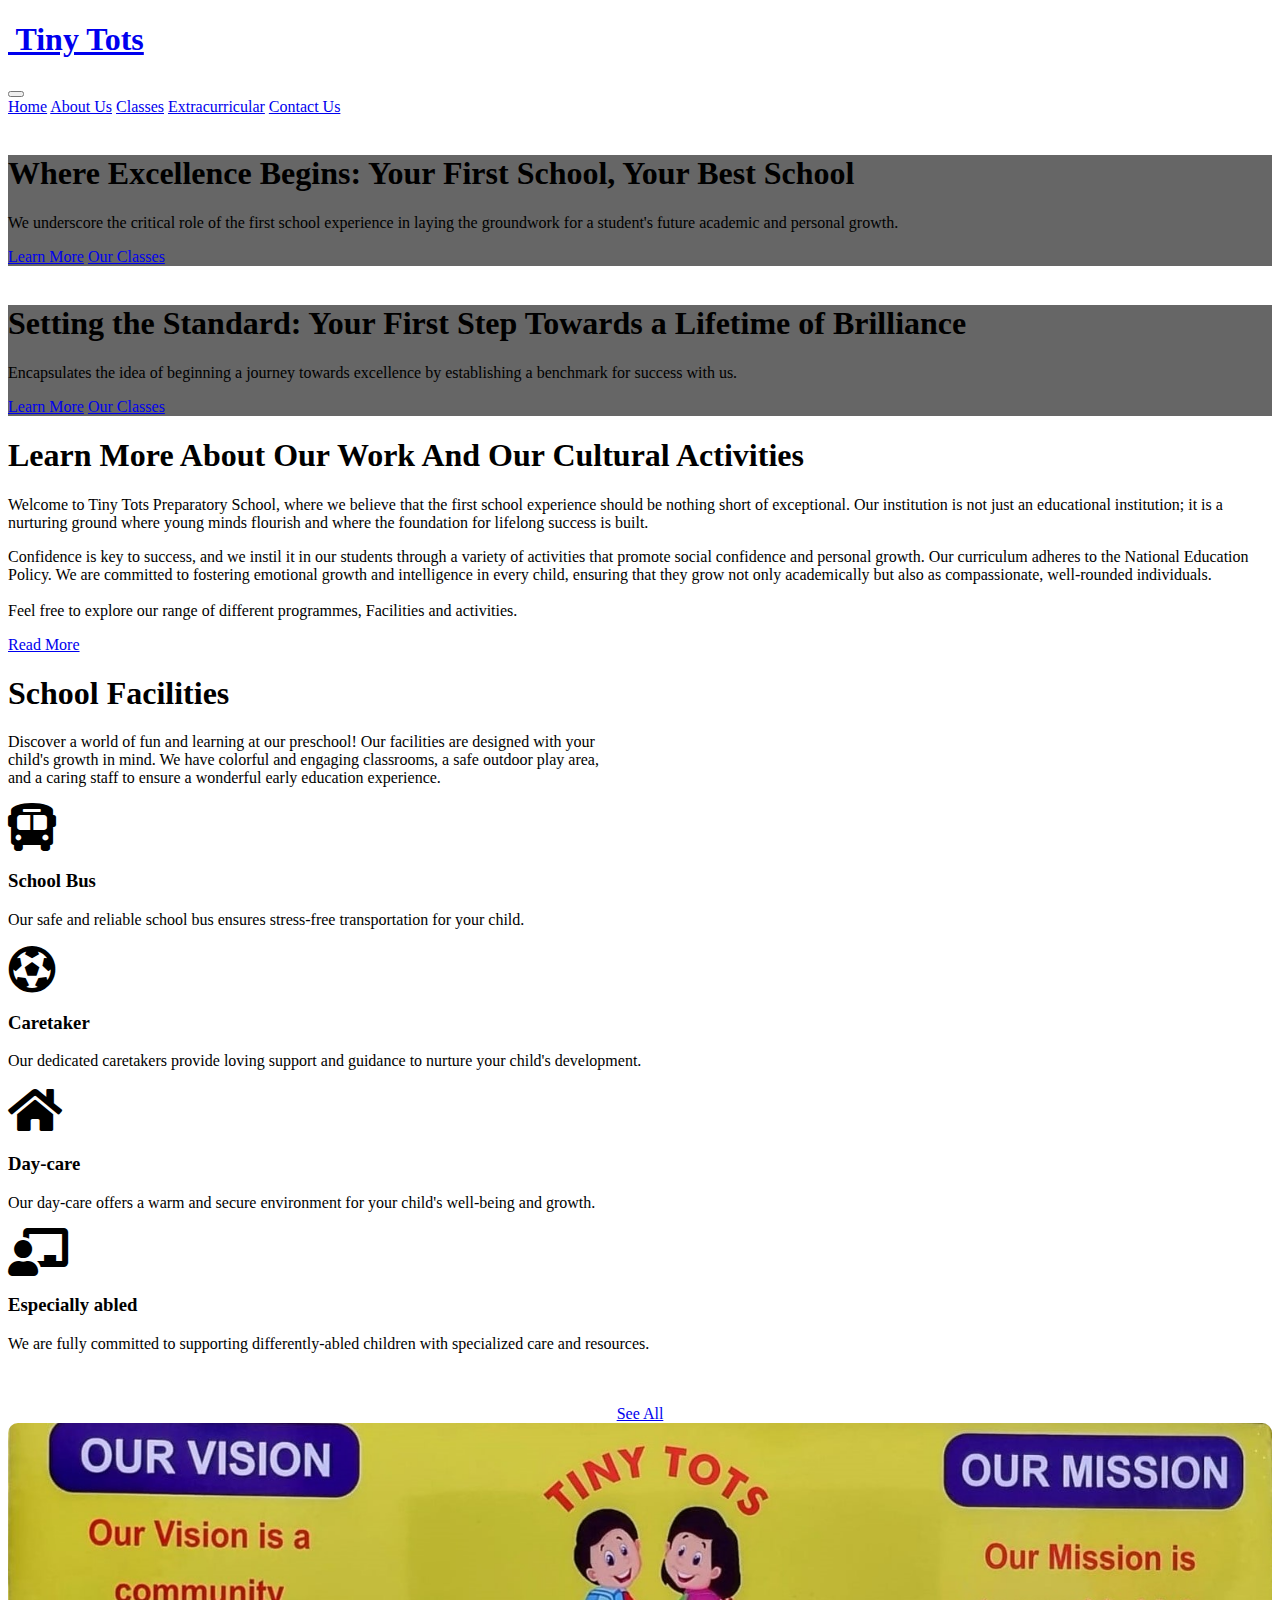
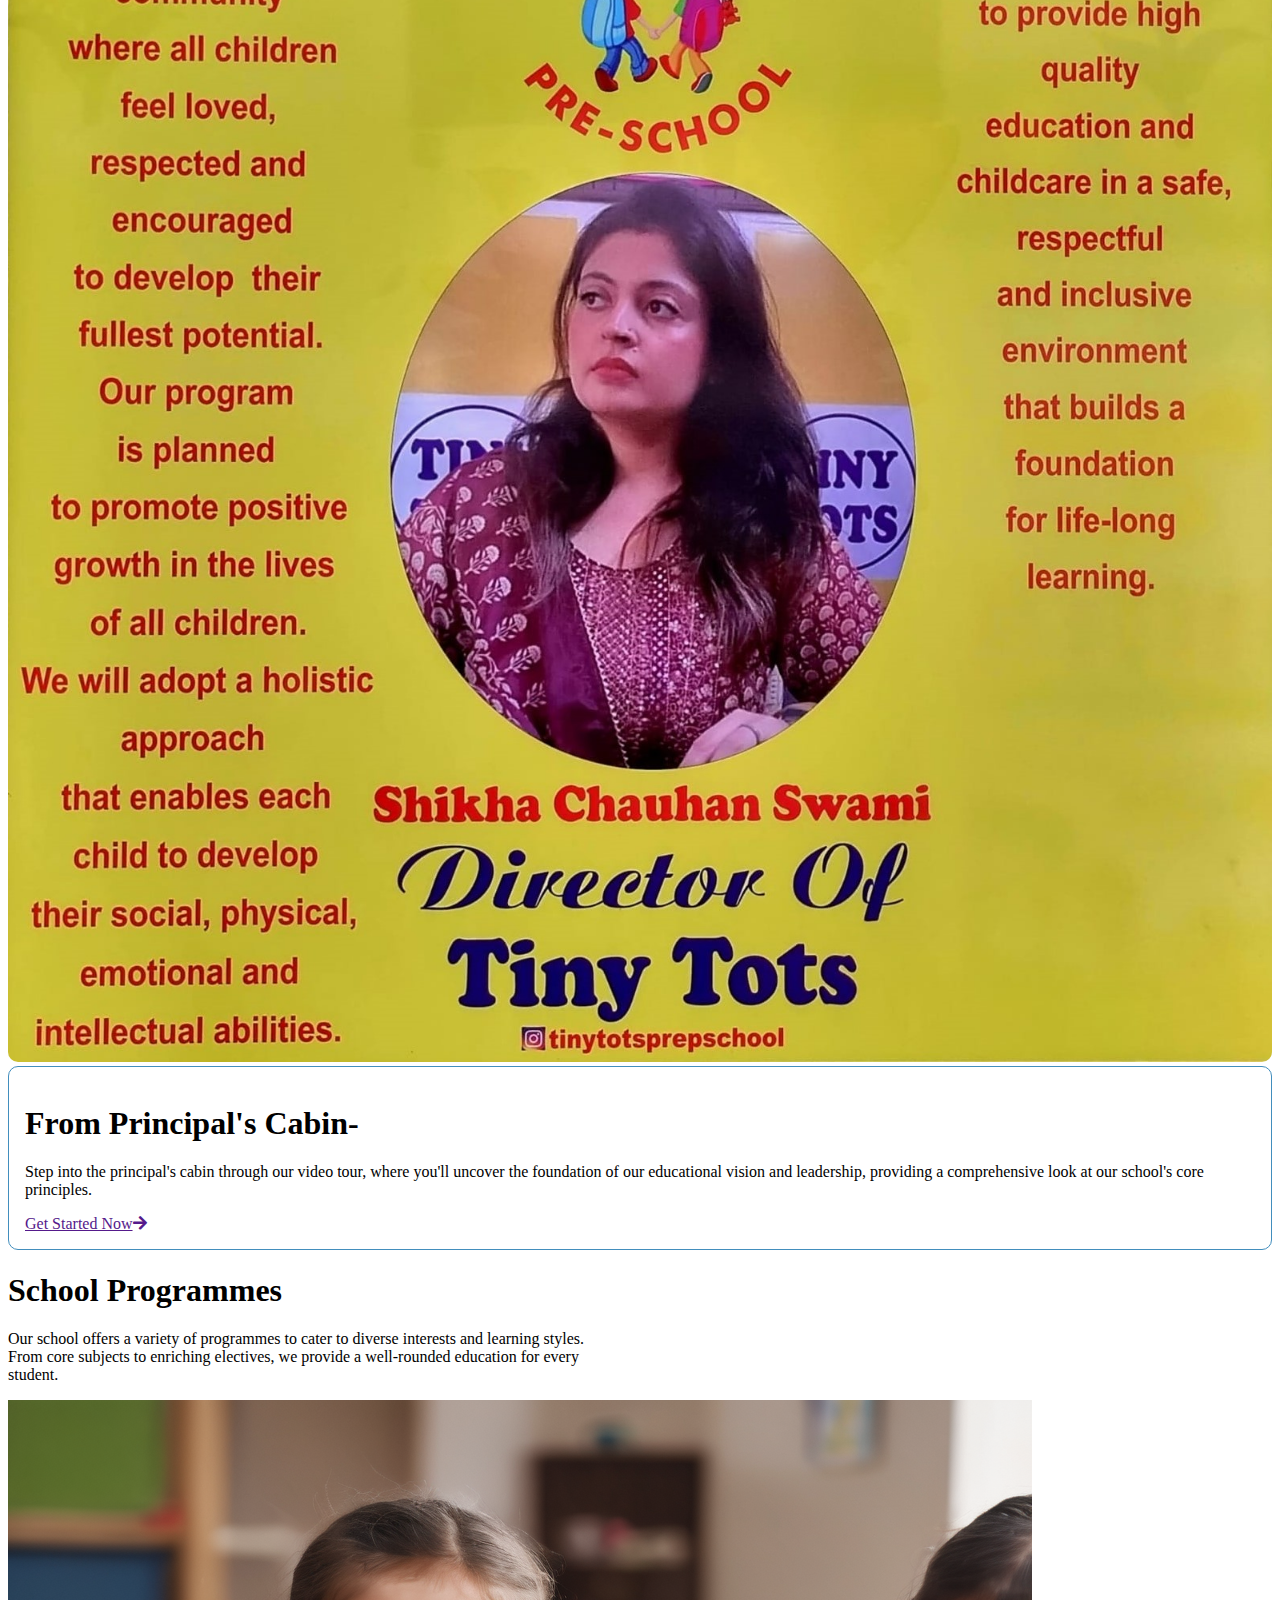
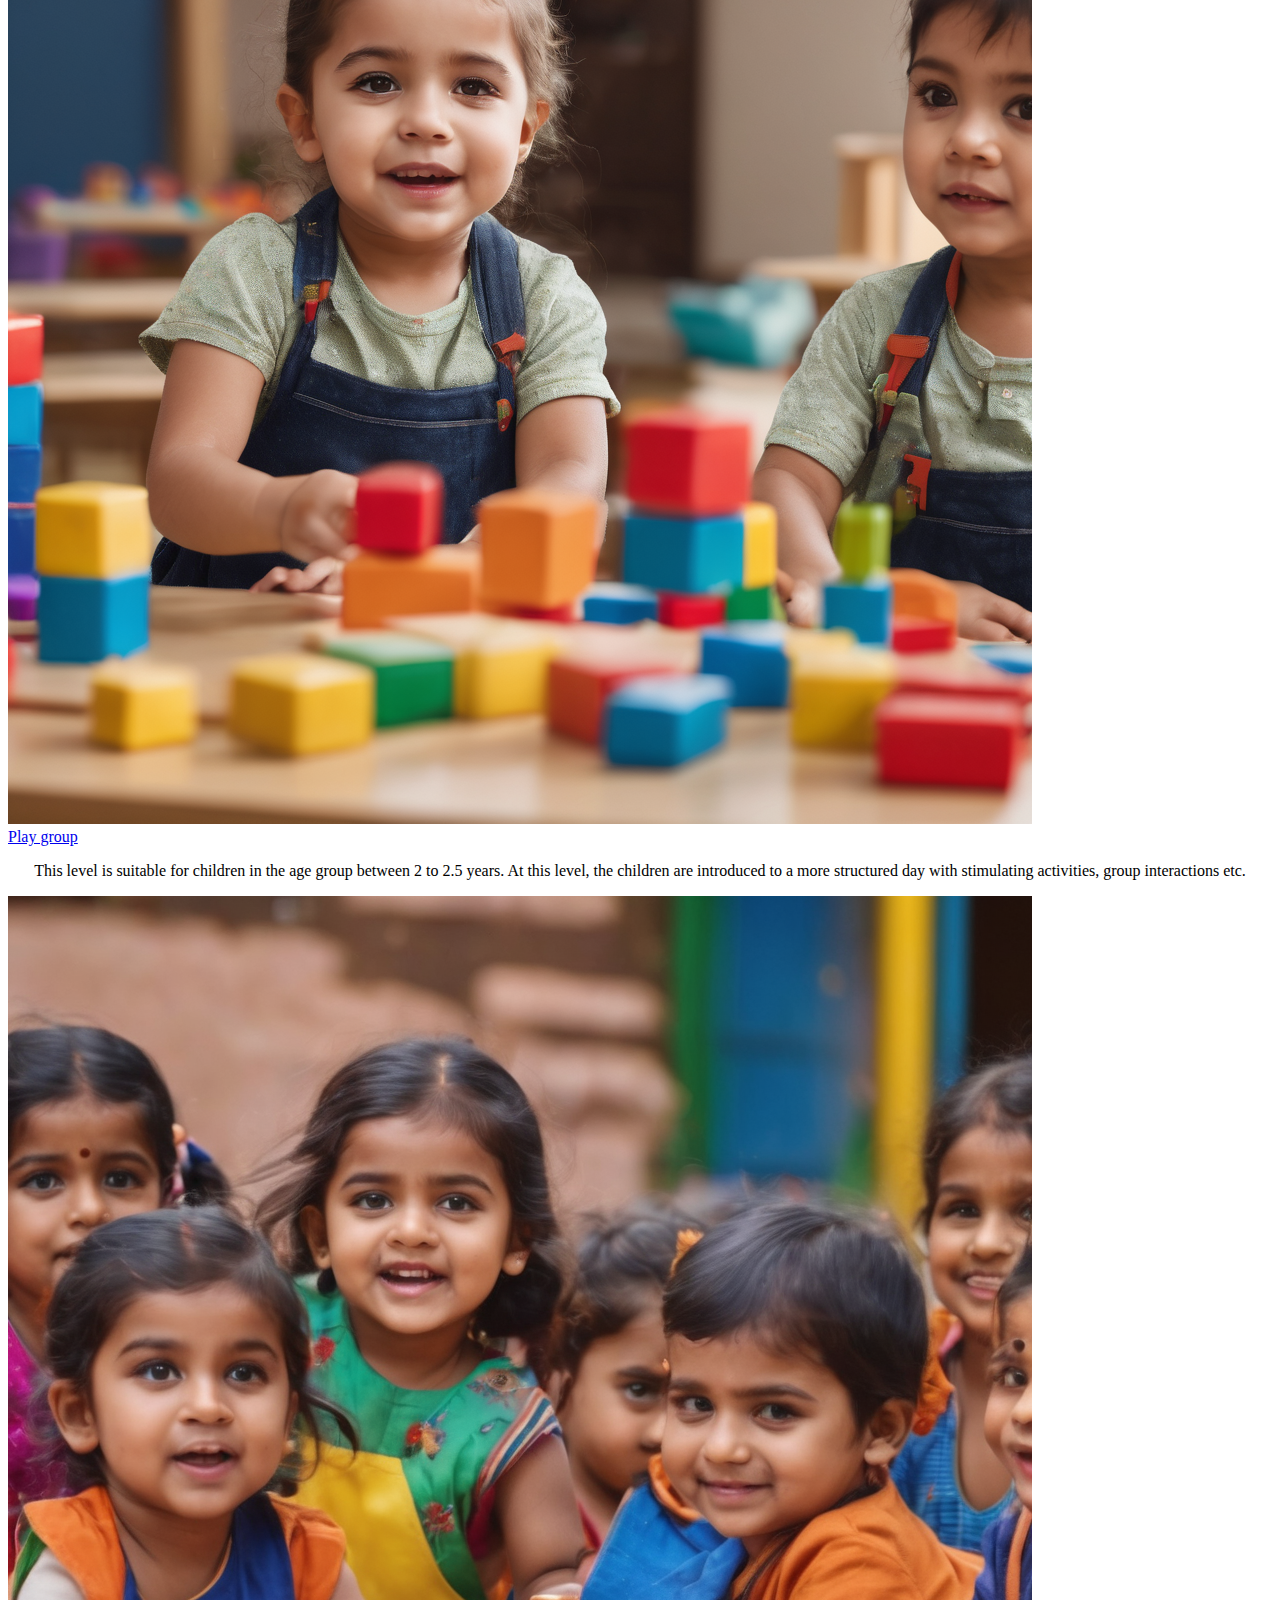
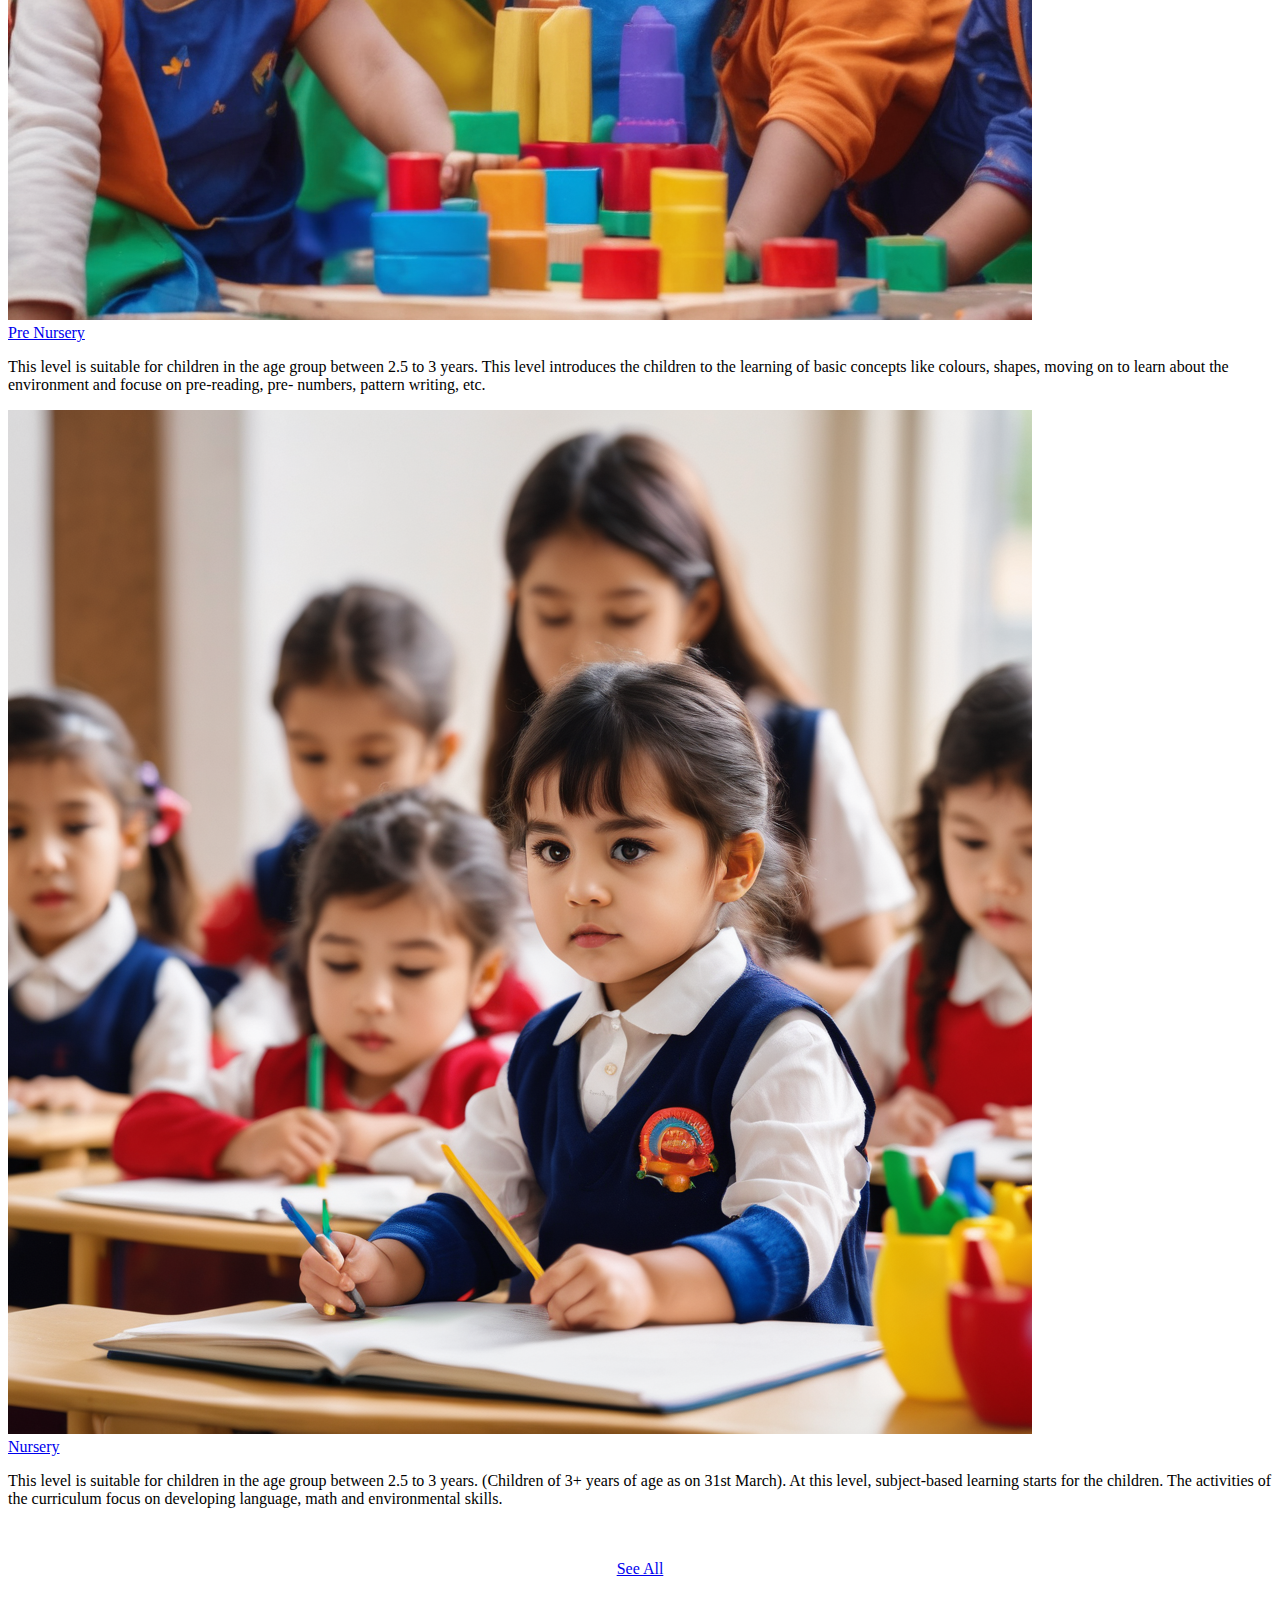
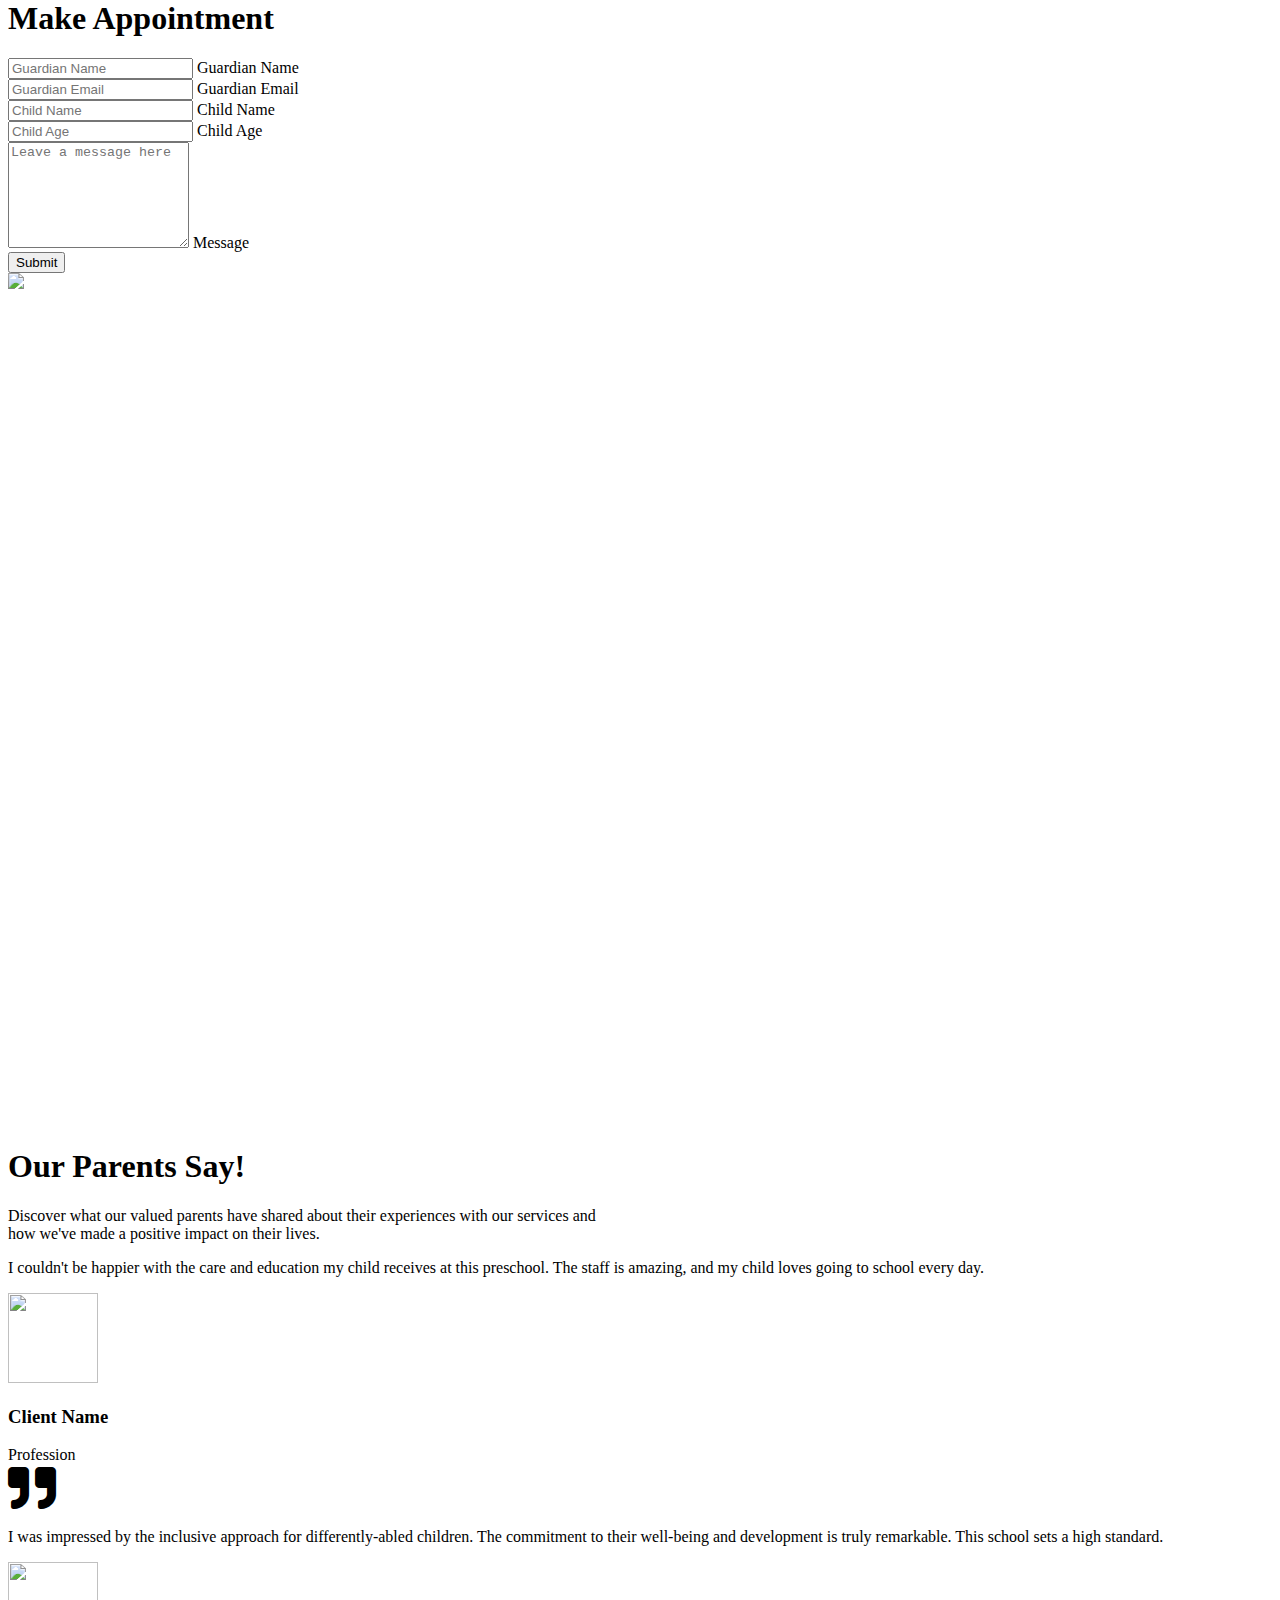
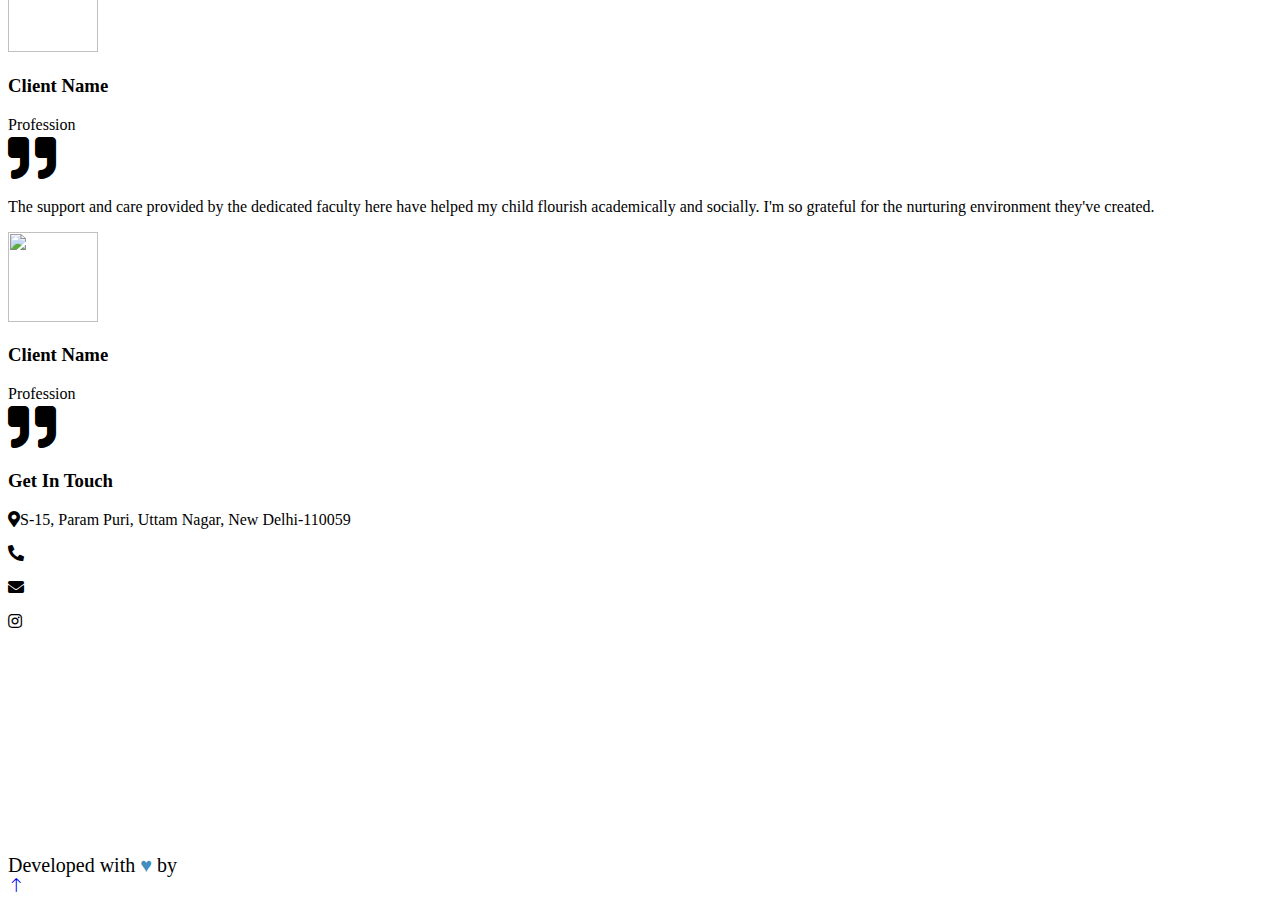
==== index.html @ 871c6c5a "changes" ====
<!DOCTYPE html>
<html lang="en">
  <head>
    <meta charset="utf-8" />
    <title>Tiny Tots</title>
    <meta content="width=device-width, initial-scale=1.0" name="viewport" />
    <meta content="" name="keywords" />
    <meta content="" name="description" />

    <!-- Favicon -->
    <link href="img/logo.png" rel="icon" />

    <!-- Google Web Fonts -->
    <link rel="preconnect" href="https://fonts.googleapis.com" />
    <link rel="preconnect" href="https://fonts.gstatic.com" crossorigin />
    <link
      href="https://fonts.googleapis.com/css2?family=Heebo:wght@400;500;600&family=Inter:wght@600&family=Lobster+Two:wght@700&display=swap"
      rel="stylesheet"
    />

    <!-- Icon Font Stylesheet -->
    <link
      href="https://cdnjs.cloudflare.com/ajax/libs/font-awesome/5.10.0/css/all.min.css"
      rel="stylesheet"
    />
    <link
      href="https://cdn.jsdelivr.net/npm/bootstrap-icons@1.4.1/font/bootstrap-icons.css"
      rel="stylesheet"
    />

    <!-- Libraries Stylesheet -->
    <link href="lib/animate/animate.min.css" rel="stylesheet" />
    <link href="lib/owlcarousel/assets/owl.carousel.min.css" rel="stylesheet" />

    <!-- Customized Bootstrap Stylesheet -->
    <link href="css/bootstrap.min.css" rel="stylesheet" />

    <!-- Template Stylesheet -->
    <link href="css/style.css" rel="stylesheet" />
  </head>

  <body>
    <div class="container-xxl bg-white p-0">
      <!-- Spinner Start -->
      <!-- <div
        id="spinner"
        class="show bg-white position-fixed translate-middle w-100 vh-100 top-50 start-50 d-flex align-items-center justify-content-center"
      >
        <div
          class="spinner-border text-primary"
          style="width: 3rem; height: 3rem"
          role="status"
        >
          <span class="sr-only">Loading...</span>
        </div>
      </div> -->
      <!-- Spinner End -->

      <!-- Navbar Start -->
      <nav
        class="navbar navbar-expand-lg bg-white navbar-light sticky-top px-4 px-lg-5 py-lg-0"
      >
        <a href="index.html" class="navbar-brand">
          <h1 class="m-0 text-primary">
            <img src="./img/logo.png" width="40px" alt="" />
            Tiny Tots
          </h1>
        </a>
        <button
          type="button"
          class="navbar-toggler"
          data-bs-toggle="collapse"
          data-bs-target="#navbarCollapse"
        >
          <span class="navbar-toggler-icon"></span>
        </button>
        <div class="collapse navbar-collapse" id="navbarCollapse">
          <div class="navbar-nav mx-auto">
            <a href="index.html" class="nav-item nav-link active">Home</a>
            <a href="about.html" class="nav-item nav-link">About Us</a>
            <a href="classes.html" class="nav-item nav-link">Classes</a>
            <a href="facility.html" class="nav-item nav-link"
              >Extracurricular</a
            >
            <!-- <div class="nav-item dropdown">
              <a
                href="#"
                class="nav-link dropdown-toggle"
                data-bs-toggle="dropdown"
                >Pages</a
              >
              <div
                class="dropdown-menu rounded-0 rounded-bottom border-0 shadow-sm m-0"
              >
                <a href="facility.html" class="dropdown-item"
                  >School Facilities</a
                >
                <a href="team.html" class="dropdown-item">Popular Teachers</a>
                <a href="call-to-action.html" class="dropdown-item"
                  >Become A Teachers</a
                >
                <a href="appointment.html" class="dropdown-item"
                  >Make Appointment</a
                >
                <a href="testimonial.html" class="dropdown-item">Testimonial</a>
                <a href="404.html" class="dropdown-item">404 Error</a>
              </div>
            </div> -->
            <a href="contact.html" class="nav-item nav-link">Contact Us</a>
          </div>
          <!-- <a href="#" class="btn btn-primary rounded-pill px-3 d-none d-lg-block"
            >Join Us<i class="fa fa-arrow-right ms-3"></i
          ></a> -->
        </div>
      </nav>
      <!-- Navbar End -->

      <!-- Carousel Start -->
      <div class="container-fluid p-0 mb-5">
        <div class="owl-carousel header-carousel position-relative">
          <div class="owl-carousel-item position-relative">
            <img class="img-fluid" src="img/carousel-1.jpg" alt="" />
            <div
              class="position-absolute top-0 start-0 w-100 h-100 d-flex align-items-center"
              style="background: rgba(0, 0, 0, 0.6)"
            >
              <div class="container">
                <div class="row justify-content-start">
                  <div class="col-10 col-lg-8">
                    <h1 class="display-2 text-white animated slideInDown mb-4">
                      Where Excellence Begins: Your First School, Your Best
                      School
                    </h1>
                    <p class="fs-5 fw-medium text-white mb-4 pb-2">
                      We underscore the critical role of the first school
                      experience in laying the groundwork for a student's future
                      academic and personal growth.
                    </p>
                    <a
                      href="about.html"
                      class="btn btn-primary rounded-pill py-sm-3 px-sm-5 me-3 animated slideInLeft"
                      >Learn More</a
                    >
                    <a
                      href="classes.html"
                      class="btn btn-dark rounded-pill py-sm-3 px-sm-5 animated slideInRight"
                      >Our Classes</a
                    >
                  </div>
                </div>
              </div>
            </div>
          </div>
          <div class="owl-carousel-item position-relative">
            <img class="img-fluid" src="img/carousel-2.jpg" alt="" />
            <div
              class="position-absolute top-0 start-0 w-100 h-100 d-flex align-items-center"
              style="background: rgba(0, 0, 0, 0.6)"
            >
              <div class="container">
                <div class="row justify-content-start">
                  <div class="col-10 col-lg-8">
                    <h1 class="display-2 text-white animated slideInDown mb-4">
                      Setting the Standard: Your First Step Towards a Lifetime
                      of Brilliance
                    </h1>
                    <p class="fs-5 fw-medium text-white mb-4 pb-2">
                      Encapsulates the idea of beginning a journey towards
                      excellence by establishing a benchmark for success with
                      us.
                    </p>
                    <a
                      href="about.html"
                      class="btn btn-primary rounded-pill py-sm-3 px-sm-5 me-3 animated slideInLeft"
                      >Learn More</a
                    >
                    <a
                      href="classes.html"
                      class="btn btn-dark rounded-pill py-sm-3 px-sm-5 animated slideInRight"
                      >Our Classes</a
                    >
                  </div>
                </div>
              </div>
            </div>
          </div>
        </div>
      </div>
      <!-- Carousel End -->

      <!-- About Start -->
      <div class="container-xxl py-5">
        <div class="container">
          <div class="row g-5 align-items-center">
            <div class="col-lg-6 wow fadeInUp" data-wow-delay="0">
              <h1 class="mb-4">
                Learn More About Our Work And Our Cultural Activities
              </h1>
              <p>
                Welcome to Tiny Tots Preparatory School, where we believe that
                the first school experience should be nothing short of
                exceptional. Our institution is not just an educational
                institution; it is a nurturing ground where young minds flourish
                and where the foundation for lifelong success is built.
              </p>
              <p class="mb-4">
                Confidence is key to success, and we instil it in our students
                through a variety of activities that promote social confidence
                and personal growth. Our curriculum adheres to the National
                Education Policy. We are committed to fostering emotional growth
                and intelligence in every child, ensuring that they grow not
                only academically but also as compassionate, well-rounded
                individuals.<br /><br />
                Feel free to explore our range of different programmes,
                Facilities and activities.
              </p>
              <div class="row g-4 align-items-center">
                <div class="col-sm-6">
                  <a
                    class="btn btn-primary rounded-pill py-3 px-5"
                    href="about.html"
                    >Read More</a
                  >
                </div>
                <!-- <div class="col-sm-6">
                  <div class="d-flex align-items-center">
                    <img
                      class="rounded-circle flex-shrink-0"
                      src="img/user.jpg"
                      alt=""
                      style="width: 45px; height: 45px"
                    />
                    <div class="ms-3">
                      <h6 class="text-primary mb-1">Jhon Doe</h6>
                      <small>CEO & Founder</small>
                    </div>
                  </div>
                </div> -->
              </div>
            </div>
            <div class="col-lg-6 about-img wow fadeInUp" data-wow-delay="0.1s">
              <div class="row">
                <div class="col-12 text-center">
                  <img
                    class="img-fluid w-75 rounded-circle bg-light p-3"
                    src="img/about-1.jpg"
                    alt=""
                  />
                </div>
                <div class="col-6 text-start" style="margin-top: -150px">
                  <img
                    class="img-fluid w-100 rounded-circle bg-light p-3"
                    src="img/about-2.jpg"
                    alt=""
                  />
                </div>
                <div class="col-6 text-end" style="margin-top: -150px">
                  <img
                    class="img-fluid w-100 rounded-circle bg-light p-3"
                    src="img/about-3.jpg"
                    alt=""
                  />
                </div>
              </div>
            </div>
          </div>
        </div>
      </div>
      <!-- About End -->

      <!-- Facilities Start -->
      <div class="container-xxl py-5">
        <div class="container">
          <div
            class="text-center mx-auto mb-5 wow fadeInUp"
            data-wow-delay="0.1s"
            style="max-width: 600px"
          >
            <h1 class="mb-3">School Facilities</h1>
            <p>
              Discover a world of fun and learning at our preschool! Our
              facilities are designed with your child's growth in mind. We have
              colorful and engaging classrooms, a safe outdoor play area, and a
              caring staff to ensure a wonderful early education experience.
            </p>
          </div>
          <div class="row g-4">
            <div class="col-lg-3 col-sm-6 wow fadeInUp" data-wow-delay="0.1s">
              <div class="facility-item">
                <div class="facility-icon bg-primary">
                  <span class="bg-primary"></span>
                  <i class="fa fa-bus-alt fa-3x text-primary"></i>
                  <span class="bg-primary"></span>
                </div>
                <div class="facility-text bg-primary">
                  <h3 class="text-primary mb-3">School Bus</h3>
                  <p class="mb-0">
                    Our safe and reliable school bus ensures stress-free
                    transportation for your child.
                  </p>
                </div>
              </div>
            </div>
            <div class="col-lg-3 col-sm-6 wow fadeInUp" data-wow-delay="0.1s">
              <div class="facility-item">
                <div class="facility-icon bg-success">
                  <span class="bg-success"></span>
                  <i class="fa fa-futbol fa-3x text-success"></i>
                  <span class="bg-success"></span>
                </div>
                <div class="facility-text bg-success">
                  <h3 class="text-success mb-3">Caretaker</h3>
                  <p class="mb-0">
                    Our dedicated caretakers provide loving support and guidance
                    to nurture your child's development.
                  </p>
                </div>
              </div>
            </div>
            <div class="col-lg-3 col-sm-6 wow fadeInUp" data-wow-delay="0.1s">
              <div class="facility-item">
                <div class="facility-icon bg-primary">
                  <span class="bg-primary"></span>
                  <i class="fa fa-home fa-3x text-primary"></i>
                  <span class="bg-primary"></span>
                </div>
                <div class="facility-text bg-primary">
                  <h3 class="text-primary mb-3">Day-care</h3>
                  <p class="mb-0">
                    Our day-care offers a warm and secure environment for your
                    child's well-being and growth.
                  </p>
                </div>
              </div>
            </div>
            <div class="col-lg-3 col-sm-6 wow fadeInUp" data-wow-delay="0.1s">
              <div class="facility-item">
                <div class="facility-icon bg-success">
                  <span class="bg-success"></span>
                  <i class="fa fa-chalkboard-teacher fa-3x text-success"></i>
                  <span class="bg-success"></span>
                </div>
                <div class="facility-text bg-success">
                  <h3 class="text-success mb-3">Especially abled</h3>
                  <p class="mb-0">
                    We are fully committed to supporting differently-abled
                    children with specialized care and resources.
                  </p>
                </div>
                <br /><br />
                <div style="text-align: center">
                  <a
                    class="btn btn-primary rounded-pill py-3 px-5"
                    href="about.html"
                    >See All</a
                  >
                </div>
              </div>
            </div>
          </div>
        </div>
      </div>
      <!-- Facilities End -->

      <!-- Call To Action Start -->
      <div class="container-xxl py-5">
        <div class="container">
          <div class="bg-light rounded">
            <div class="row g-0">
              <div
                class="col-lg-6 wow fadeIn"
                data-wow-delay="0.1s"
                style="min-height: 400px"
              >
                <div class="position-relative h-100">
                  <!-- <iframe
                    width="100%"
                    height="100%"
                    src="https://www.youtube.com/embed/ForHTcADW8M?si=qlv-kLg4JGg3KMQQ"
                    style="border-radius: 10px"
                    title="YouTube video player"
                    frameborder="0"
                    allow="accelerometer; autoplay; clipboard-write; encrypted-media; gyroscope; picture-in-picture; web-share"
                    allowfullscreen
                  ></iframe> -->
                  <img src="./img/principal1.jpg" alt="" style="height: 100%; width: 100%; border-radius: 10px;">
                </div>
              </div>
              <div class="col-lg-6 wow fadeIn" data-wow-delay="0.1s">
                <div
                  class="h-100 d-flex flex-column justify-content-center p-5"
                  style="
                    padding: 16px;
                    border: 1px solid #428ebd;
                    border-radius: 10px;
                  "
                >
                  <h1 class="mb-4">From Principal's Cabin-</h1>
                  <p class="mb-4">
                    Step into the principal's cabin through our video tour,
                    where you'll uncover the foundation of our educational
                    vision and leadership, providing a comprehensive look at our
                    school's core principles.
                  </p>
                  <a class="btn btn-primary py-3 px-5" href=""
                    >Get Started Now<i class="fa fa-arrow-right ms-2"></i
                  ></a>
                </div>
              </div>
            </div>
          </div>
        </div>
      </div>
      <!-- Call To Action End -->

      <!-- Classes Start -->
      <div class="container-xxl py-5">
        <div class="container">
          <div
            class="text-center mx-auto mb-5 wow fadeInUp"
            data-wow-delay="0.1s"
            style="max-width: 600px"
          >
            <h1 class="mb-3">School Programmes</h1>
            <p>
              Our school offers a variety of programmes to cater to diverse
              interests and learning styles. From core subjects to enriching
              electives, we provide a well-rounded education for every student.
            </p>
          </div>
          <div class="row g-4">
            <div class="col-lg-4 col-md-6 wow fadeInUp" data-wow-delay="0s">
              <div class="classes-item">
                <div class="bg-light rounded-circle w-75 mx-auto p-3">
                  <img
                    class="img-fluid rounded-circle"
                    src="img/classes-playgroup.png"
                    alt=""
                  />
                </div>
                <div class="bg-light rounded p-4 pt-5 mt-n5">
                  <a class="d-block text-center h3 mt-3 mb-4" href="#"
                    >Play group</a
                  >
                  <div
                    class="d-flex align-items-center justify-content-between mb-4"
                  >
                    <p style="text-align: center">
                      This level is suitable for children in the age group
                      between 2 to 2.5 years. At this level, the children are
                      introduced to a more structured day with stimulating
                      activities, group interactions etc.
                    </p>
                    <!-- <div class="d-flex align-items-center">
                      <img
                        class="rounded-circle flex-shrink-0"
                        src="img/user.jpg"
                        alt=""
                        style="width: 45px; height: 45px"
                      />
                      <div class="ms-3">
                        <h6 class="text-primary mb-1">Jhon Doe</h6>
                        <small>Teacher</small>
                      </div>
                    </div>
                    <span
                      class="bg-primary text-white rounded-pill py-2 px-3"
                      href=""
                      >$99</span
                    > -->
                  </div>
                  <!-- <div class="row g-1">
                    <div class="col-4">
                      <div class="border-top border-3 border-primary pt-2">
                        <h6 class="text-primary mb-1">Age:</h6>
                        <small>2-2.5 Years</small>
                      </div>
                    </div>
                    <div class="col-4">
                      <div class="border-top border-3 border-success pt-2">
                        <h6 class="text-success mb-1">Time:</h6>
                        <small>9-10 AM</small>
                      </div>
                    </div>
                    <div class="col-4">
                      <div class="border-top border-3 border-warning pt-2">
                        <h6 class="text-warning mb-1">Capacity:</h6>
                        <small>30 Kids</small>
                      </div>
                    </div>
                  </div> -->
                </div>
              </div>
            </div>
            <div class="col-lg-4 col-md-6 wow fadeInUp" data-wow-delay="0.1s">
              <div class="classes-item">
                <div class="bg-light rounded-circle w-75 mx-auto p-3">
                  <img
                    class="img-fluid rounded-circle"
                    src="img/classes-pre-nursery.png"
                    alt=""
                  />
                </div>
                <div class="bg-light rounded p-4 pt-5 mt-n5">
                  <a class="d-block text-center h3 mt-3 mb-4" href="#"
                    >Pre Nursery</a
                  >
                  <div
                    class="d-flex align-items-center justify-content-between mb-4"
                  >
                    <p>
                      This level is suitable for children in the age group
                      between 2.5 to 3 years. This level introduces the children
                      to the learning of basic concepts like colours, shapes,
                      moving on to learn about the environment and focuse on
                      pre-reading, pre- numbers, pattern writing, etc.
                    </p>
                  </div>
                </div>
              </div>
            </div>
            <div class="col-lg-4 col-md-6 wow fadeInUp" data-wow-delay="0.1s">
              <div class="classes-item">
                <div class="bg-light rounded-circle w-75 mx-auto p-3">
                  <img
                    class="img-fluid rounded-circle"
                    src="img/classes-nursery.png"
                    alt=""
                  />
                </div>
                <div class="bg-light rounded p-4 pt-5 mt-n5">
                  <a class="d-block text-center h3 mt-3 mb-4" href="#"
                    >Nursery</a
                  >
                  <div
                    class="d-flex align-items-center justify-content-between mb-4"
                  >
                    <p>
                      This level is suitable for children in the age group
                      between 2.5 to 3 years. (Children of 3+ years of age as on
                      31st March). At this level, subject-based learning starts
                      for the children. The activities of the curriculum focus
                      on developing language, math and environmental skills.
                    </p>
                  </div>
                </div>
              </div>
              <br /><br />
              <div style="text-align: center">
                <a
                  class="btn btn-primary rounded-pill py-3 px-5"
                  href="about.html"
                  >See All</a
                >
              </div>
            </div>
          </div>
        </div>
      </div>
      <!-- Classes End -->

      <!-- Appointment Start -->
      <div class="container-xxl py-5">
        <div class="container">
          <div class="bg-light rounded">
            <div class="row g-0">
              <div class="col-lg-6 wow fadeIn" data-wow-delay="0.1s">
                <div
                  class="h-100 d-flex flex-column justify-content-center p-5"
                >
                  <h1 class="mb-4">Make Appointment</h1>
                  <form>
                    <div class="row g-3">
                      <div class="col-sm-6">
                        <div class="form-floating">
                          <input
                            type="text"
                            class="form-control border-0"
                            id="gname"
                            placeholder="Guardian Name"
                          />
                          <label for="gname">Guardian Name</label>
                        </div>
                      </div>
                      <div class="col-sm-6">
                        <div class="form-floating">
                          <input
                            type="email"
                            class="form-control border-0"
                            id="gmail"
                            placeholder="Guardian Email"
                          />
                          <label for="gmail">Guardian Email</label>
                        </div>
                      </div>
                      <div class="col-sm-6">
                        <div class="form-floating">
                          <input
                            type="text"
                            class="form-control border-0"
                            id="cname"
                            placeholder="Child Name"
                          />
                          <label for="cname">Child Name</label>
                        </div>
                      </div>
                      <div class="col-sm-6">
                        <div class="form-floating">
                          <input
                            type="text"
                            class="form-control border-0"
                            id="cage"
                            placeholder="Child Age"
                          />
                          <label for="cage">Child Age</label>
                        </div>
                      </div>
                      <div class="col-12">
                        <div class="form-floating">
                          <textarea
                            class="form-control border-0"
                            placeholder="Leave a message here"
                            id="message"
                            style="height: 100px"
                          ></textarea>
                          <label for="message">Message</label>
                        </div>
                      </div>
                      <div class="col-12">
                        <button
                          class="btn btn-primary w-100 py-3"
                          type="button"
                          onclick="sendMessages()"
                        >
                          Submit
                        </button>
                      </div>
                    </div>
                  </form>
                </div>
              </div>
              <div
                class="col-lg-6 wow fadeIn"
                data-wow-delay="0.5s"
                style="min-height: 400px"
              >
                <div class="position-relative h-100">
                  <img
                    class="position-absolute w-100 h-100 rounded"
                    src="img/appointment.jpg"
                    style="object-fit: cover"
                  />
                </div>
              </div>
            </div>
          </div>
        </div>
      </div>
      <!-- Appointment End -->

      <!-- map -->
      <!-- map -->
      <iframe
        src="https://www.google.com/maps/embed?pb=!1m18!1m12!1m3!1d3502.440053921541!2d77.0572089!3d28.616570499999998!2m3!1f0!2f0!3f0!3m2!1i1024!2i768!4f13.1!3m3!1m2!1s0x390d054e8de7a9fb%3A0x589b593e7e8660f9!2sTINY%20TOTS%20Prep.%20School%20-%20play%20school%20in%20Uttam%20Nagar%20%7C%20day%20care%20in%20Uttam%20Nagar%20%7C%20pre%20school%20in%20Uttam%20nagar!5e0!3m2!1sen!2sin!4v1701433235867!5m2!1sen!2sin"
        width="100%"
        height="450"
        style="border: 0"
        allowfullscreen=""
        loading="lazy"
        referrerpolicy="no-referrer-when-downgrade"
      ></iframe>

      <!-- Team Start -->
      <!-- <div class="container-xxl py-5">
        <div class="container">
          <div
            class="text-center mx-auto mb-5 wow fadeInUp"
            data-wow-delay="0.1s"
            style="max-width: 600px"
          >
            <h1 class="mb-3">Our Faculty</h1>
            <p>
              Our dedicated faculty is the backbone of our institution, bringing
              knowledge, passion, and commitment to nurture and inspire our
              students.
            </p>
          </div>
          <div class="row g-4" style="justify-content: center">
            <div class="col-lg-4 col-md-6 wow fadeInUp" data-wow-delay="0.1s">
              <div class="team-item position-relative">
                <img
                  class="img-fluid rounded-circle w-75"
                  src="img/team-1.jpg"
                  alt=""
                />
                <div class="team-text">
                  <h3>Full Name</h3>
                  <p>Designation</p>
                  <div class="d-flex align-items-center">
                    <a class="btn btn-square btn-primary mx-1" href=""
                      ><i class="fab fa-facebook-f"></i
                    ></a>
                    <a class="btn btn-square btn-primary mx-1" href=""
                      ><i class="fab fa-twitter"></i
                    ></a>
                    <a class="btn btn-square btn-primary mx-1" href=""
                      ><i class="fab fa-instagram"></i
                    ></a>
                  </div>
                </div>
              </div>
            </div>
            <div class="col-lg-4 col-md-6 wow fadeInUp" data-wow-delay="0.1s">
              <div class="team-item position-relative">
                <img
                  class="img-fluid rounded-circle w-75"
                  src="img/team-2.jpg"
                  alt=""
                />
                <div class="team-text">
                  <h3>Full Name</h3>
                  <p>Designation</p>
                  <div class="d-flex align-items-center">
                    <a class="btn btn-square btn-primary mx-1" href=""
                      ><i class="fab fa-facebook-f"></i
                    ></a>
                    <a class="btn btn-square btn-primary mx-1" href=""
                      ><i class="fab fa-twitter"></i
                    ></a>
                    <a class="btn btn-square btn-primary mx-1" href=""
                      ><i class="fab fa-instagram"></i
                    ></a>
                  </div>
                </div>
              </div>
            </div>
          </div>
        </div>
      </div> -->
      <!-- Team End -->

      <!-- Testimonial Start -->
      <div class="container-xxl py-5">
        <div class="container">
          <div
            class="text-center mx-auto mb-5 wow fadeInUp"
            data-wow-delay="0.1s"
            style="max-width: 600px"
          >
            <h1 class="mb-3">Our Parents Say!</h1>
            <p>
              Discover what our valued parents have shared about their
              experiences with our services and how we've made a positive impact
              on their lives.
            </p>
          </div>
          <div
            class="owl-carousel testimonial-carousel wow fadeInUp"
            data-wow-delay="0.1s"
          >
            <div class="testimonial-item bg-light rounded p-5">
              <p class="fs-5">
                I couldn't be happier with the care and education my child
                receives at this preschool. The staff is amazing, and my child
                loves going to school every day.
              </p>
              <div
                class="d-flex align-items-center bg-white me-n5"
                style="border-radius: 50px 0 0 50px"
              >
                <img
                  class="img-fluid flex-shrink-0 rounded-circle"
                  src="img/testimonial-1.jpg"
                  style="width: 90px; height: 90px"
                />
                <div class="ps-3">
                  <h3 class="mb-1">Client Name</h3>
                  <span>Profession</span>
                </div>
                <i
                  class="fa fa-quote-right fa-3x text-primary ms-auto d-none d-sm-flex"
                ></i>
              </div>
            </div>
            <div class="testimonial-item bg-light rounded p-5">
              <p class="fs-5">
                I was impressed by the inclusive approach for differently-abled
                children. The commitment to their well-being and development is
                truly remarkable. This school sets a high standard.
              </p>
              <div
                class="d-flex align-items-center bg-white me-n5"
                style="border-radius: 50px 0 0 50px"
              >
                <img
                  class="img-fluid flex-shrink-0 rounded-circle"
                  src="img/testimonial-2.jpg"
                  style="width: 90px; height: 90px"
                />
                <div class="ps-3">
                  <h3 class="mb-1">Client Name</h3>
                  <span>Profession</span>
                </div>
                <i
                  class="fa fa-quote-right fa-3x text-primary ms-auto d-none d-sm-flex"
                ></i>
              </div>
            </div>
            <div class="testimonial-item bg-light rounded p-5">
              <p class="fs-5">
                The support and care provided by the dedicated faculty here have
                helped my child flourish academically and socially. I'm so
                grateful for the nurturing environment they've created.
              </p>
              <div
                class="d-flex align-items-center bg-white me-n5"
                style="border-radius: 50px 0 0 50px"
              >
                <img
                  class="img-fluid flex-shrink-0 rounded-circle"
                  src="img/testimonial-3.jpg"
                  style="width: 90px; height: 90px"
                />
                <div class="ps-3">
                  <h3 class="mb-1">Client Name</h3>
                  <span>Profession</span>
                </div>
                <i
                  class="fa fa-quote-right fa-3x text-primary ms-auto d-none d-sm-flex"
                ></i>
              </div>
            </div>
          </div>
        </div>
      </div>
      <!-- Testimonial End -->

      <!-- Footer Start -->
      <div
        class="container-fluid bg-dark text-white-50 footer pt-5 mt-5 wow fadeIn"
        data-wow-delay="0.1s"
      >
        <div class="container py-5">
          <div class="row g-5" style="justify-content: center">
            <div class="col-lg-3 col-md-6">
              <h3 class="text-white mb-4">Get In Touch</h3>
              <p class="mb-2">
                <i class="fa fa-map-marker-alt me-3"></i>S-15, Param Puri, Uttam
                Nagar, New Delhi-110059
              </p>
              <p class="mb-2">
                <i class="fa fa-phone-alt me-3"></i
                ><a href="tel:+918700702981" style="color: #ffffff80"
                  >+91 87007 02981</a
                >
              </p>
              <p class="mb-2">
                <i class="fa fa-envelope me-3"></i
                ><a
                  href="mailto:tinytotspreschool00@gmail.com"
                  style="color: #ffffff80"
                  >tinytotspreschool00@gmail.com</a
                >
              </p>
              <p class="mb-2">
                <i class="fab fa-instagram me-3"></i
                ><a
                  href="https://www.instagram.com/tinytotsprepschool"
                  style="color: #ffffff80"
                  >tinytotsprepschool</a
                >
              </p>
              <!-- <div class="d-flex pt-2">
                <a class="btn btn-outline-light btn-social" href=""
                  ><i class="fab fa-twitter"></i
                ></a>
                <a class="btn btn-outline-light btn-social" href=""
                  ><i class="fab fa-facebook-f"></i
                ></a>
                <a class="btn btn-outline-light btn-social" href=""
                  ><i class="fab fa-youtube"></i
                ></a>
                <a class="btn btn-outline-light btn-social" href=""
                  ><i class="fab fa-linkedin-in"></i
                ></a>
              </div> -->
            </div>
            <!-- <div class="col-lg-3 col-md-6">
              <h3 class="text-white mb-4">Quick Links</h3>
              <a class="btn btn-link text-white-50" href="index.html">Home</a>
              <a class="btn btn-link text-white-50" href="about.html">About Us</a>
              <a class="btn btn-link text-white-50" href="classes.html">Classes</a>
              <a class="btn btn-link text-white-50" href="facility.html">Extracurricular</a>
              <a class="btn btn-link text-white-50" href="contact.html">Contact Us</a>
              <a class="btn btn-link text-white-50" href="#">Our Services</a>
              <a class="btn btn-link text-white-50" href="#">Privacy Policy</a>
              <a class="btn btn-link text-white-50" href="#"
                >Terms & Condition</a
              >
            </div> -->
            <div class="col-lg-3 col-md-6">
              <h3 class="text-white mb-4">
                <a href="./festivals.html" style="color: #fff">Photo Gallery</a>
              </h3>
              <div class="row g-2 pt-2">
                <div class="col-4">
                  <a href="./festivals.html">
                    <img
                      class="img-fluid rounded bg-light p-1"
                      src="img/bday1.png"
                      alt=""
                    />
                  </a>
                </div>
                <div class="col-4">
                  <a href="./festivals.html">
                    <img
                      class="img-fluid rounded bg-light p-1"
                      src="img/dussehra3.png"
                      alt=""
                    />
                  </a>
                </div>
                <div class="col-4">
                  <a href="./festivals.html">
                    <img
                      class="img-fluid rounded bg-light p-1"
                      src="img/halloween2.png"
                      alt=""
                    />
                  </a>
                </div>
                <div class="col-4">
                  <a href="./festivals.html">
                    <img
                      class="img-fluid rounded bg-light p-1"
                      src="img/navratri3.png"
                      alt=""
                    />
                  </a>
                </div>
                <div class="col-4">
                  <a href="./festivals.html">
                    <img
                      class="img-fluid rounded bg-light p-1"
                      src="img/xmas4.png"
                      alt=""
                    />
                  </a>
                </div>
                <div class="col-4">
                  <a href="./festivals.html">
                    <img
                      class="img-fluid rounded bg-light p-1"
                      src="img/gandhi1.png"
                      alt=""
                    />
                  </a>
                </div>
              </div>
            </div>
          </div>
          <br />
          <br />
          <p
            class="text-white text-center"
            style="font-size: 20px; font-weight: 300; margin-bottom: 0"
          >
            Developed with <span style="color: #428ebd">&hearts;</span> by
            <a
              href="http://elevatevyapar.com/"
              target="_blank"
              style="color: white; text-decoration: underline"
              >Elevate Vyapar</a
            >
          </p>
        </div>
      </div>
      <!-- Footer End -->

      <!-- Back to Top -->
      <a href="#" class="btn btn-lg btn-primary btn-lg-square back-to-top"
        ><i class="bi bi-arrow-up"></i
      ></a>
    </div>

    <!-- JavaScript Libraries -->
    <script src="https://code.jquery.com/jquery-3.4.1.min.js"></script>
    <script src="https://cdn.jsdelivr.net/npm/bootstrap@5.0.0/dist/js/bootstrap.bundle.min.js"></script>
    <script src="lib/wow/wow.min.js"></script>
    <script src="lib/easing/easing.min.js"></script>
    <script src="lib/waypoints/waypoints.min.js"></script>
    <script src="lib/owlcarousel/owl.carousel.min.js"></script>

    <!-- Template Javascript -->
    <script src="js/main.js"></script>

    <!-- send messages function: -->
    <script>
      function sendMessages() {
        var gname = document.getElementById("gname").value;
        var gmail = document.getElementById("gmail").value;
        var cname = document.getElementById("cname").value;
        var cage = document.getElementById("cage").value;
        var message = document.getElementById("message").value;

        if (
          gname == "" ||
          gmail == "" ||
          cname == "" ||
          cage == "" ||
          message == ""
        ) {
          window.alert("Please enter valid info");
          return;
        }

        var url =
          "https://wa.me/+918700702981?text=" +
          "*Guardian Name :* " +
          gname +
          "%0a" +
          "*Email :* " +
          gmail +
          "%0a" +
          "*Child Name :* " +
          cname +
          "%0a" +
          "*Child Age :* " +
          cage +
          "%0a" +
          "*Message :* " +
          message;

        window.open(url, "_blank").focus();
      }
    </script>
  </body>
</html>
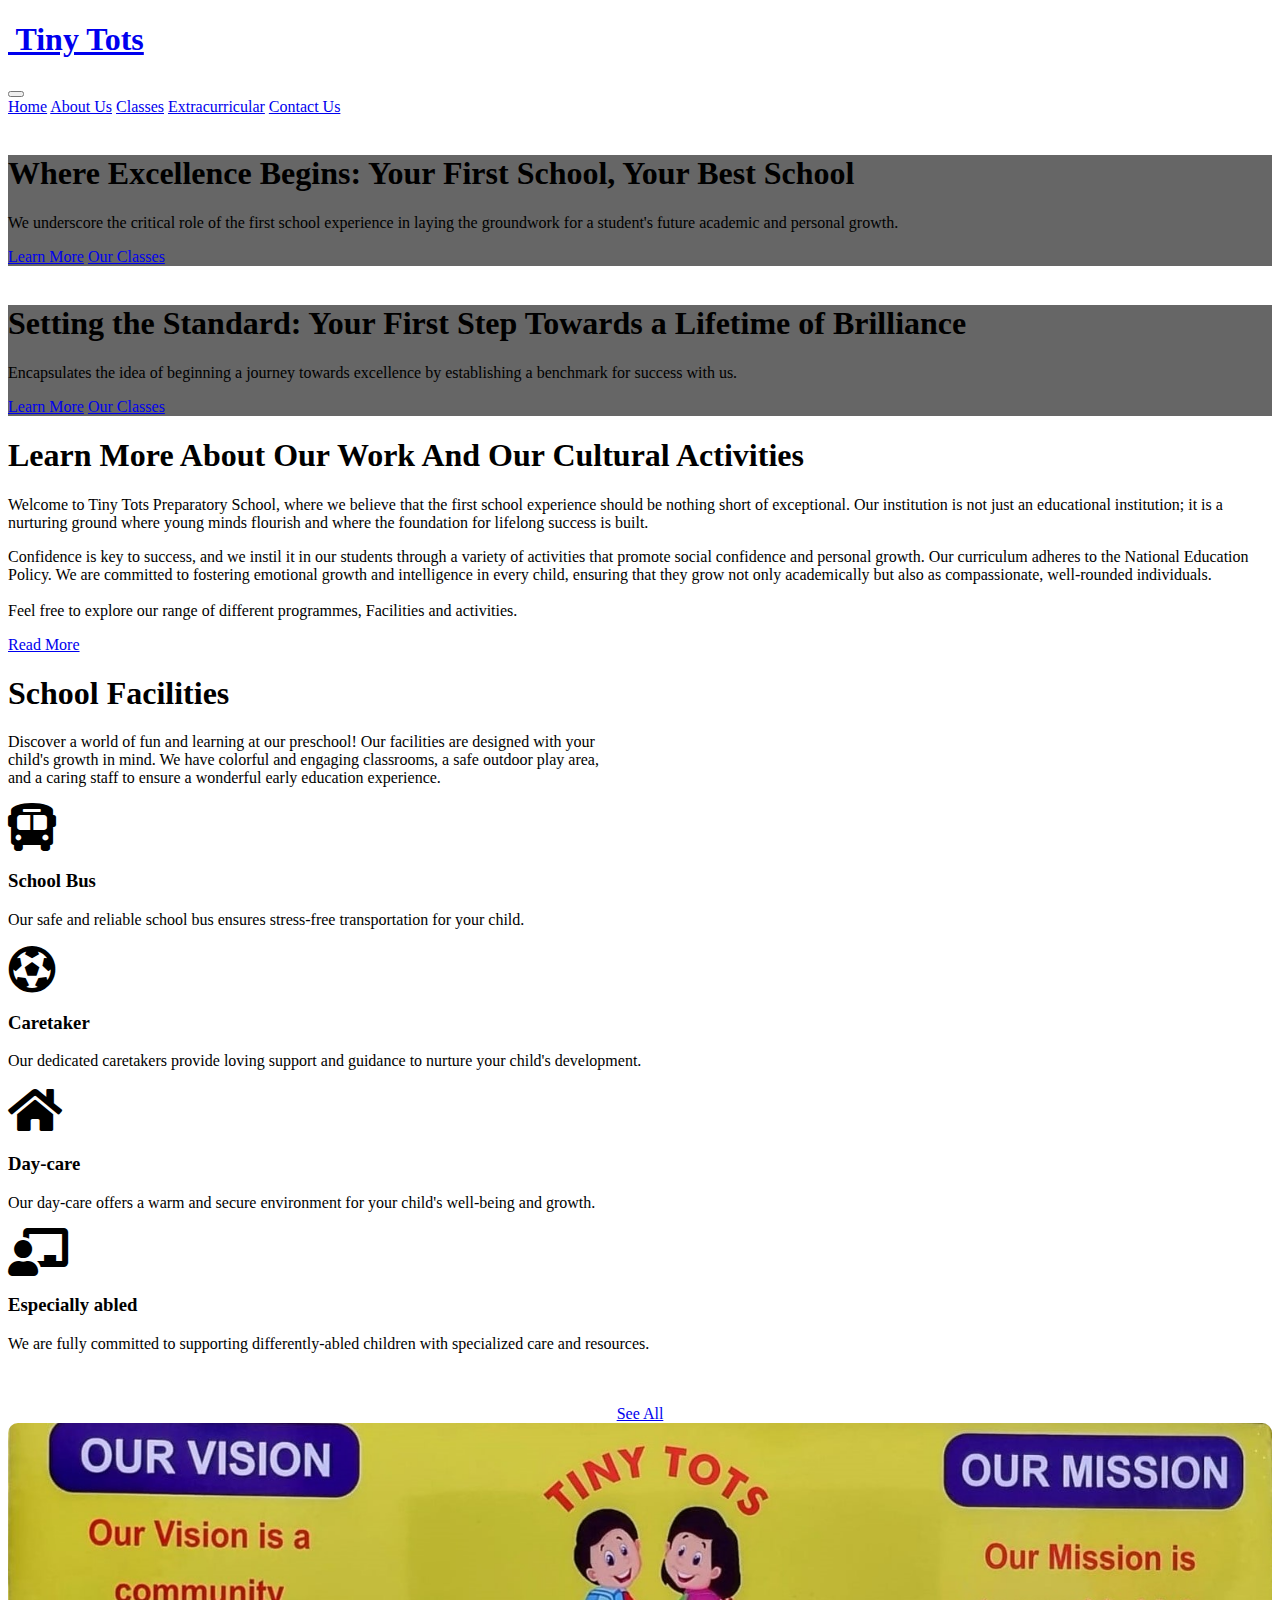
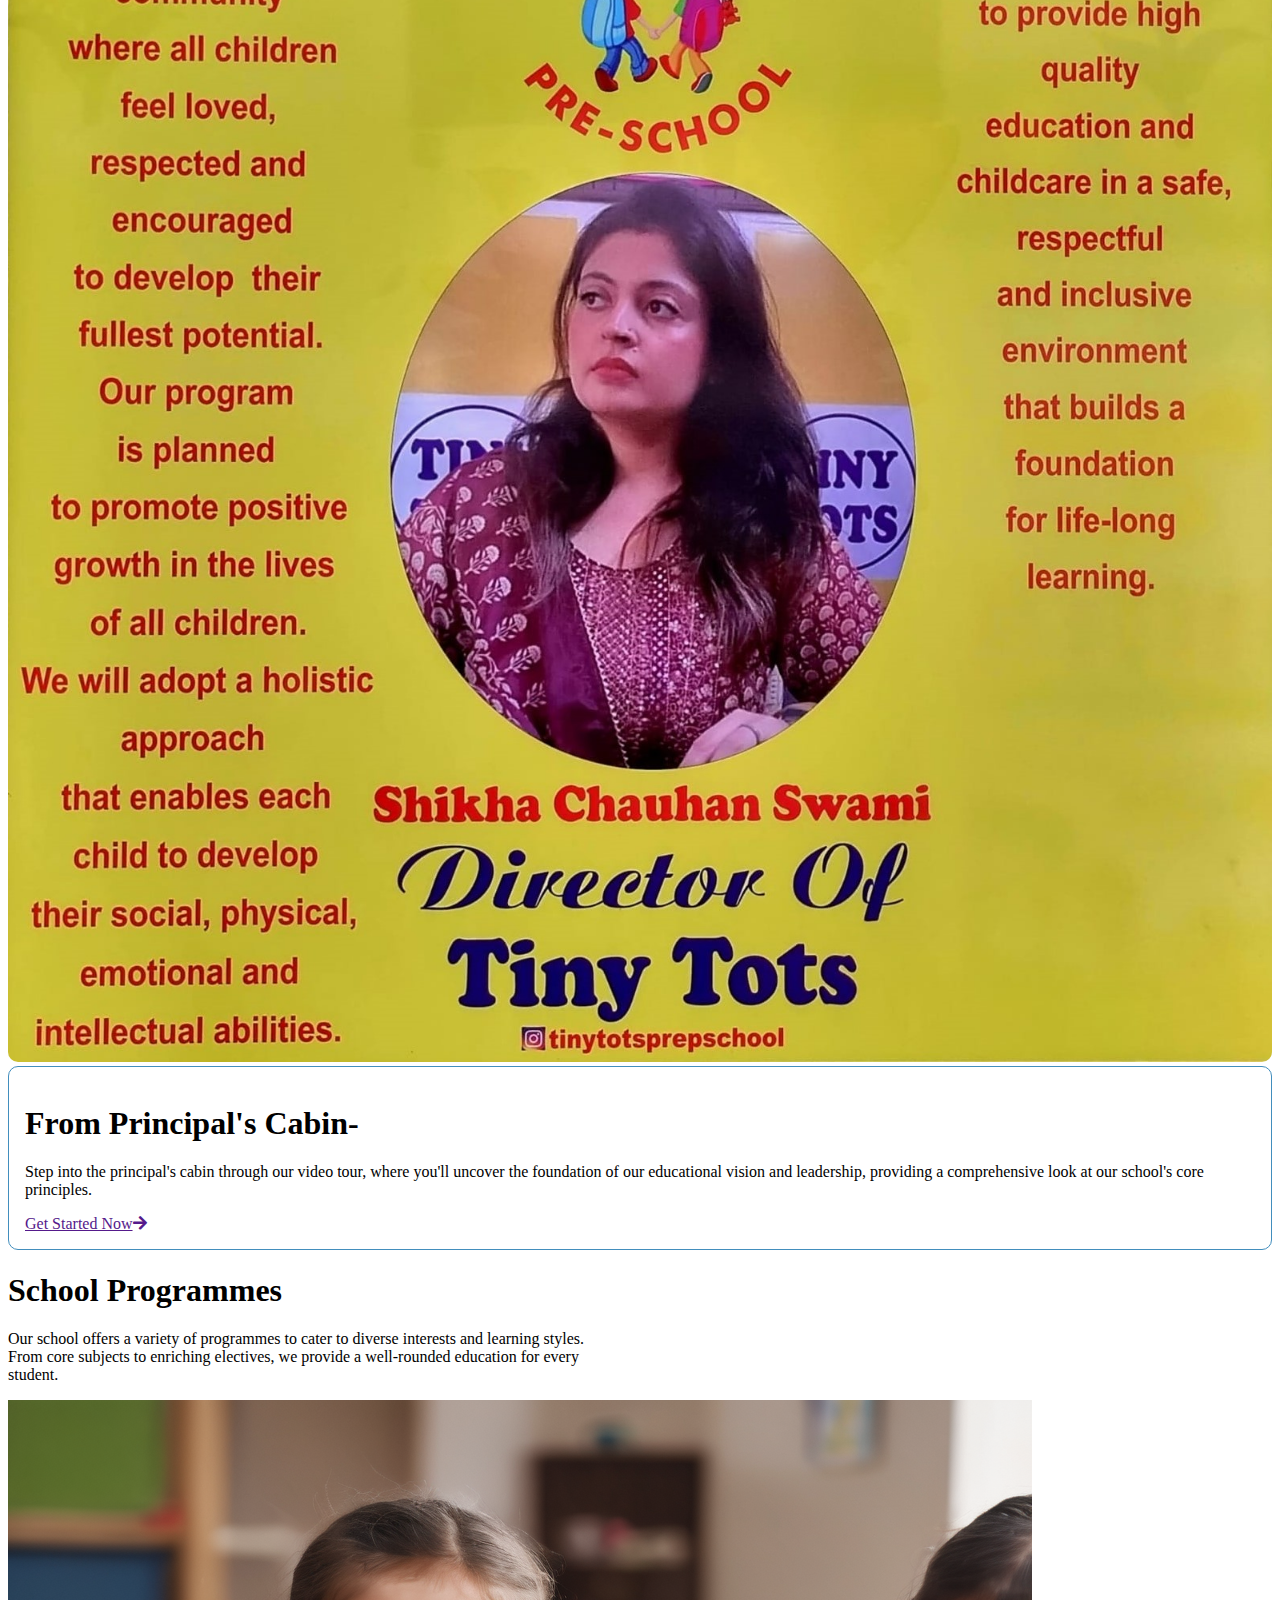
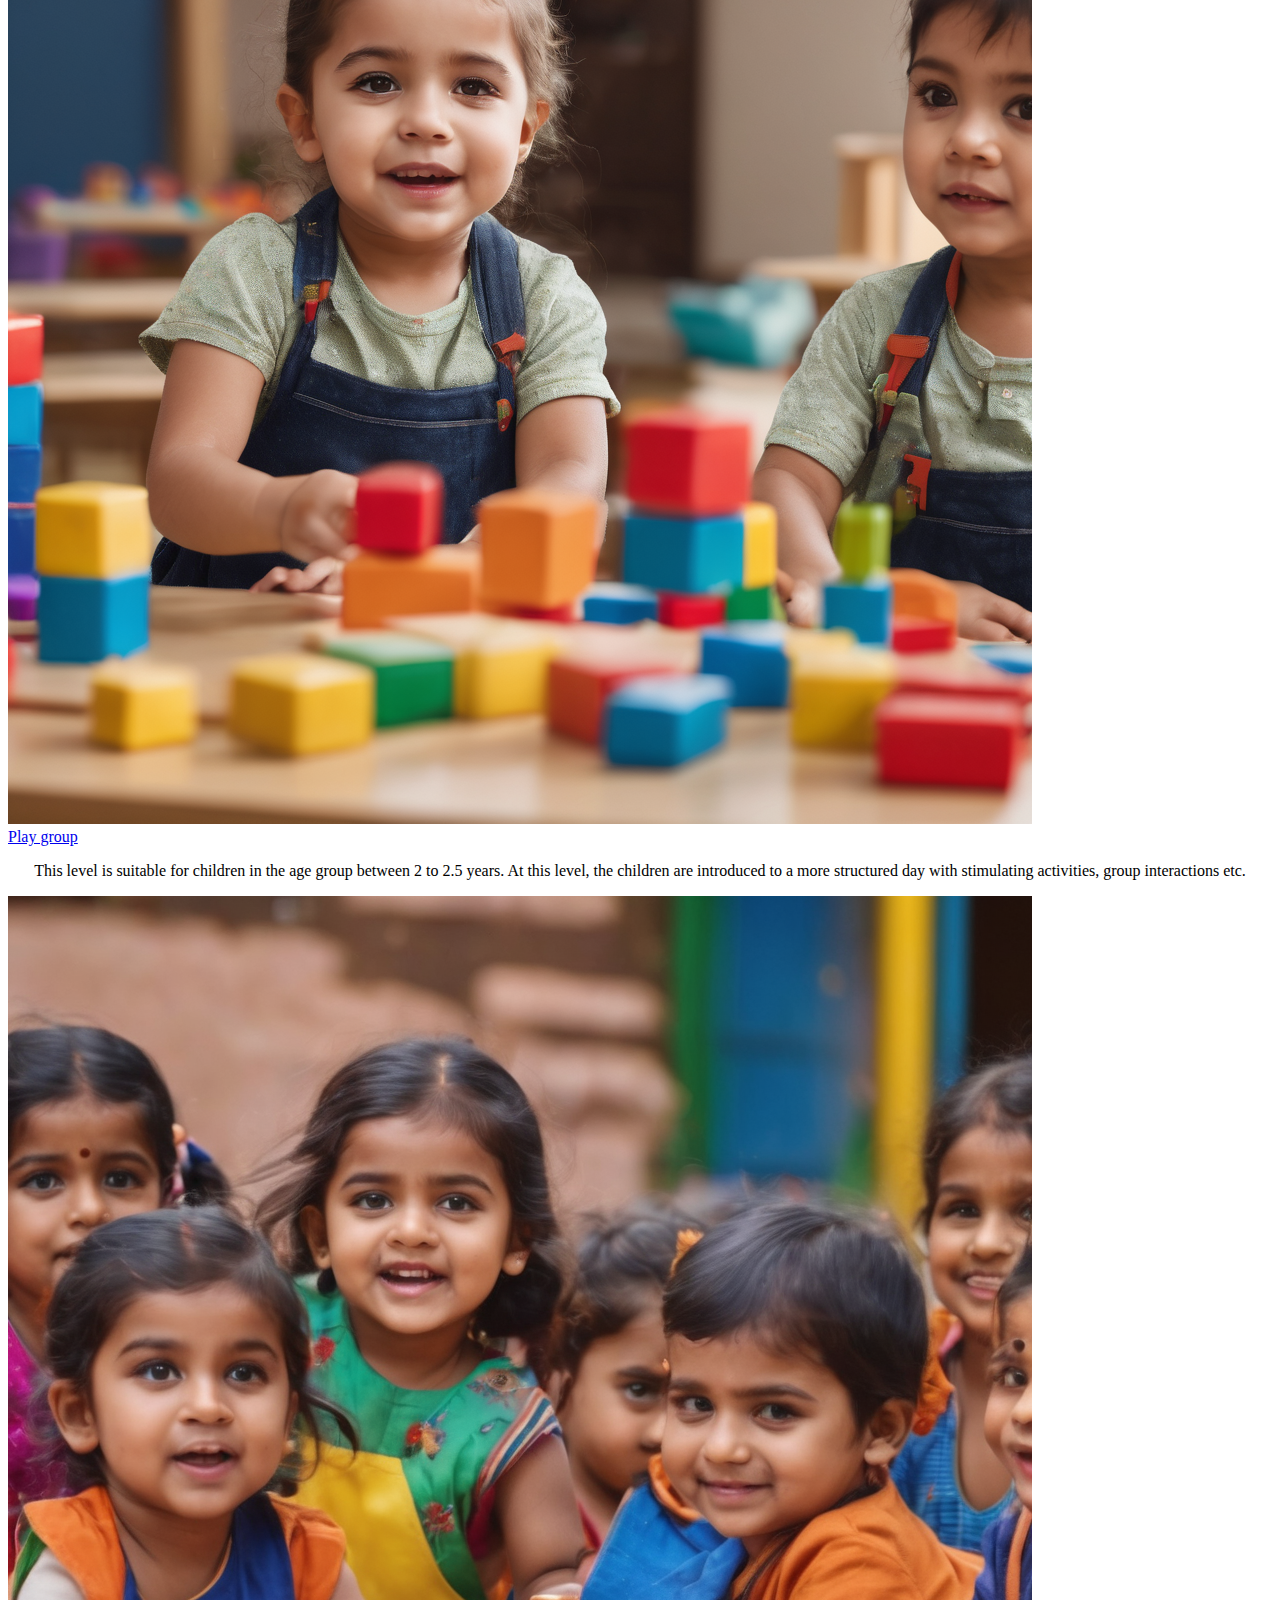
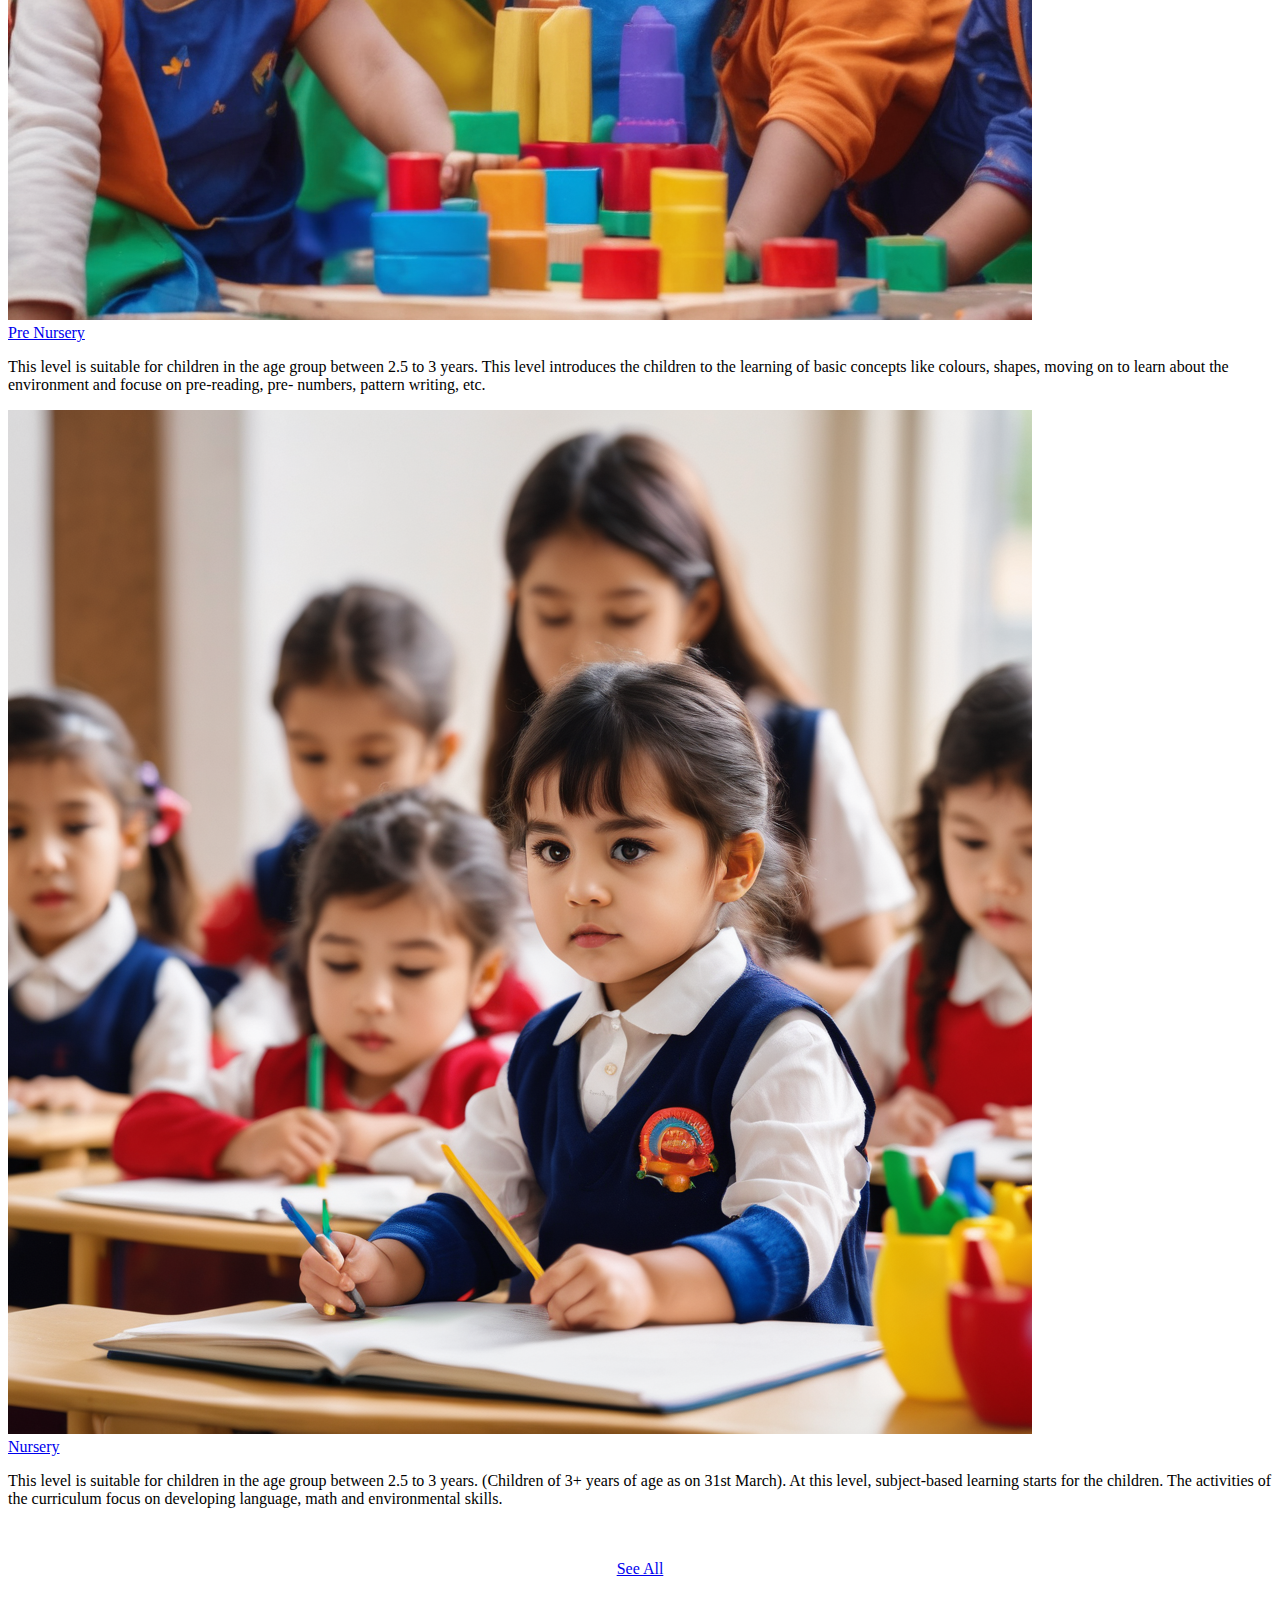
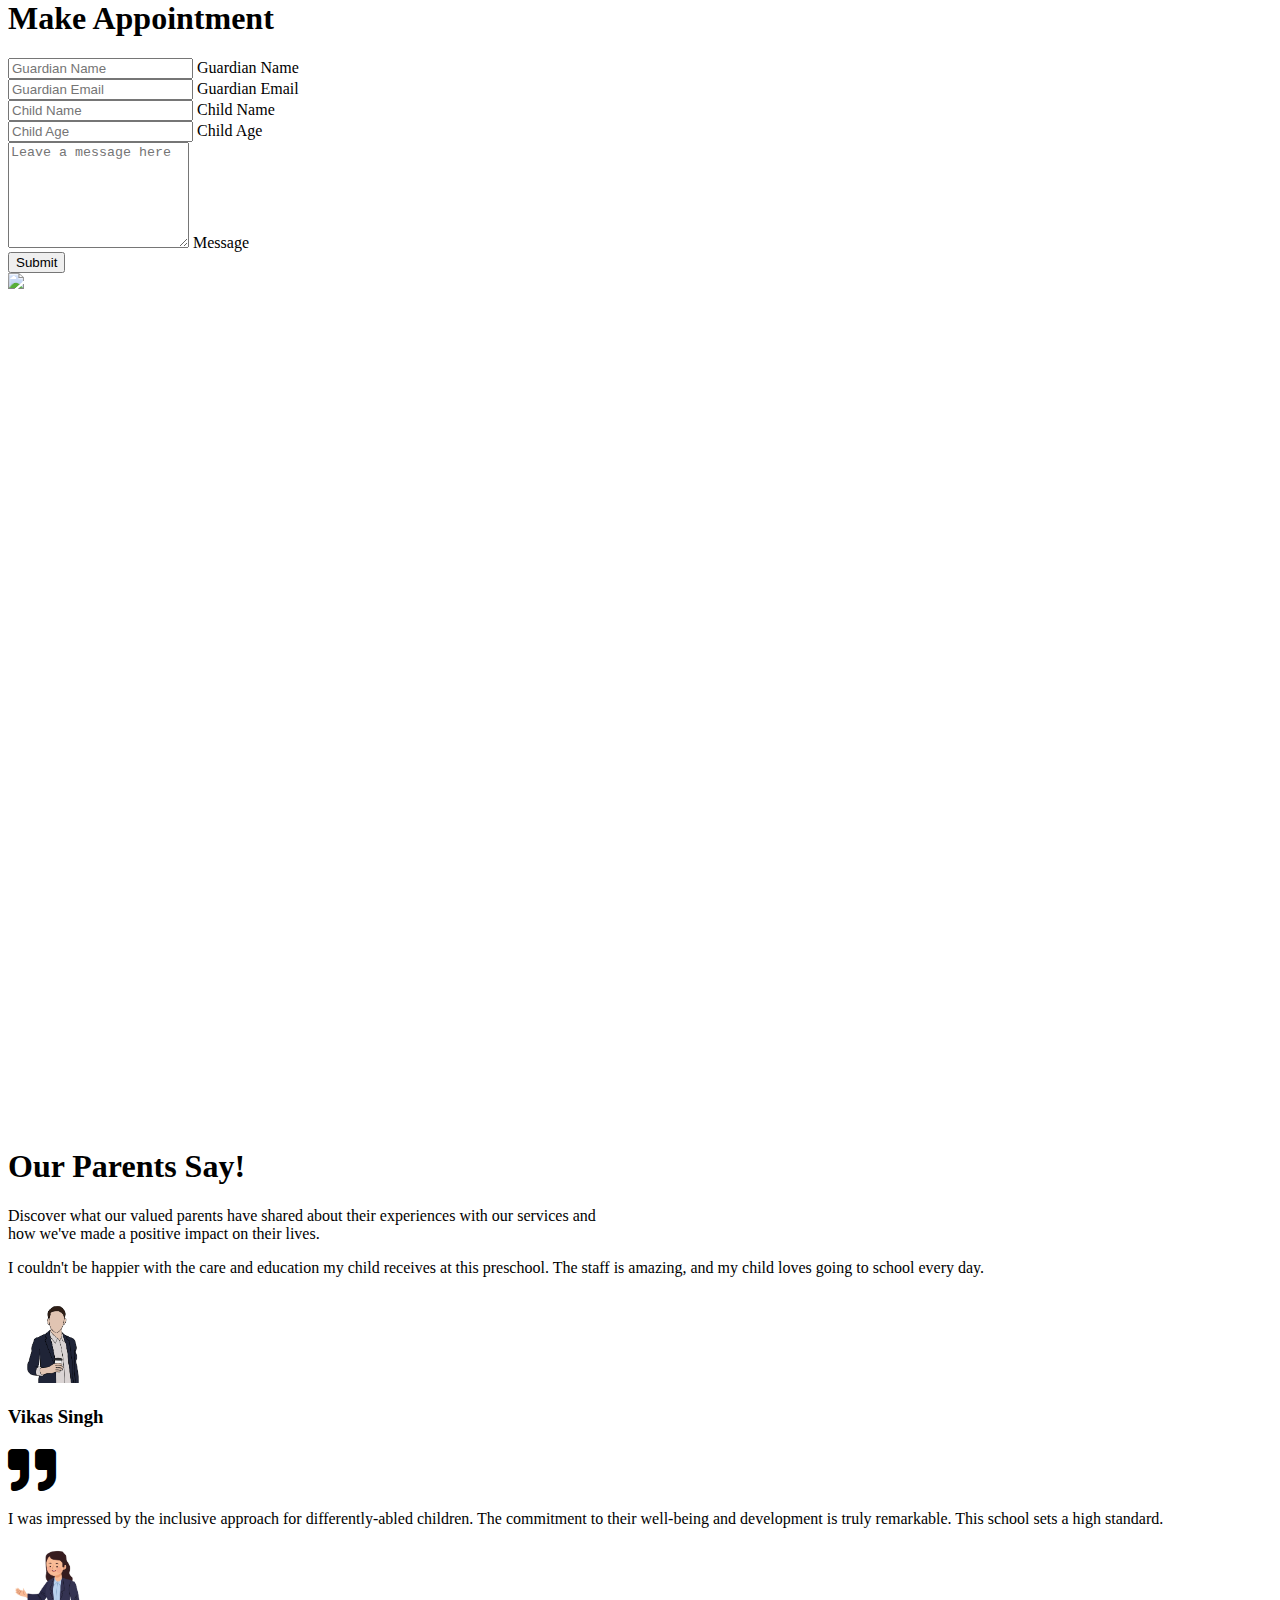
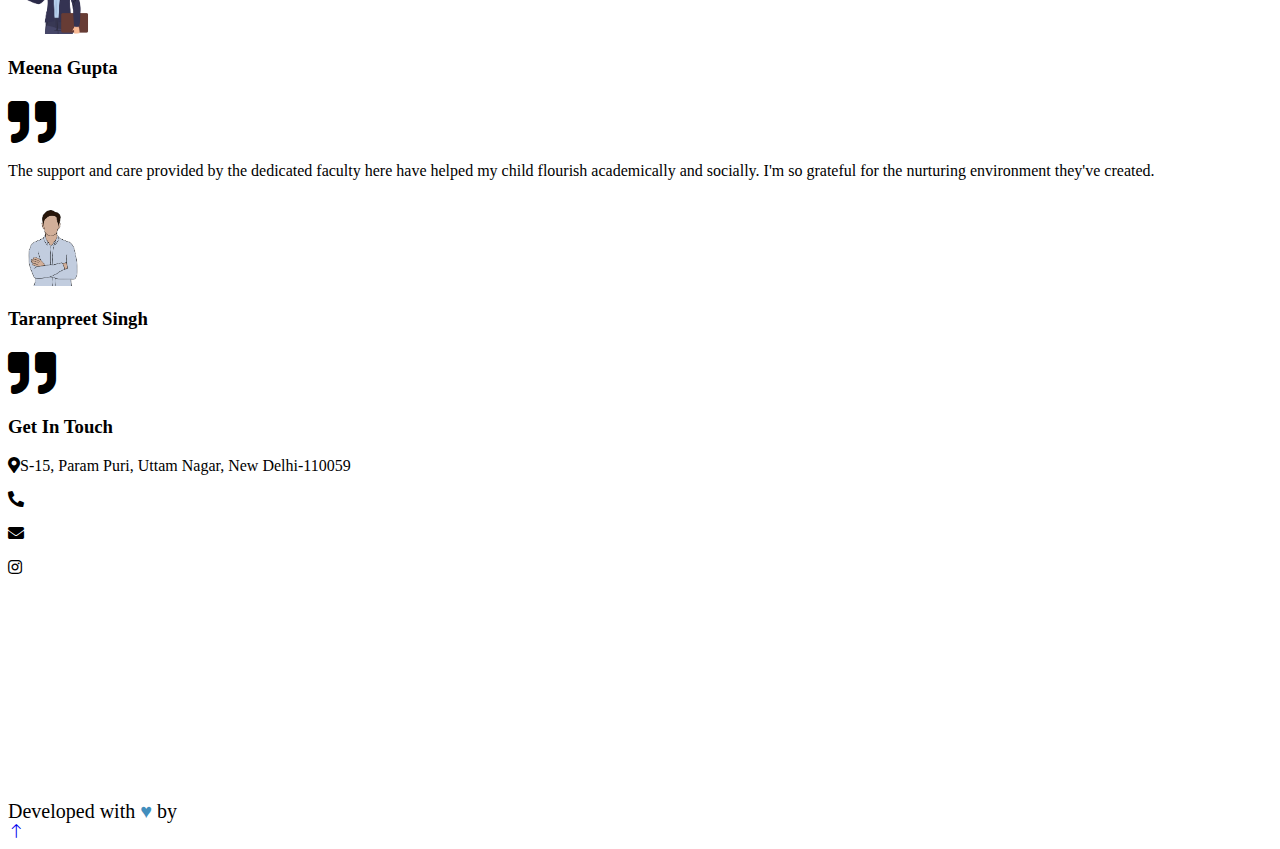
==== commit bfe01879: "changes" ====
--- a/index.html
+++ b/index.html
@@ -770,12 +770,12 @@
               >
                 <img
                   class="img-fluid flex-shrink-0 rounded-circle"
-                  src="img/testimonial-1.jpg"
+                  src="img/testi1.jpg"
                   style="width: 90px; height: 90px"
                 />
                 <div class="ps-3">
-                  <h3 class="mb-1">Client Name</h3>
-                  <span>Profession</span>
+                  <h3 class="mb-1">Vikas Singh</h3>
+                  <!-- <span>Profession</span> -->
                 </div>
                 <i
                   class="fa fa-quote-right fa-3x text-primary ms-auto d-none d-sm-flex"
@@ -794,12 +794,12 @@
               >
                 <img
                   class="img-fluid flex-shrink-0 rounded-circle"
-                  src="img/testimonial-2.jpg"
+                  src="img/testi2.jpg"
                   style="width: 90px; height: 90px"
                 />
                 <div class="ps-3">
-                  <h3 class="mb-1">Client Name</h3>
-                  <span>Profession</span>
+                  <h3 class="mb-1">Meena Gupta</h3>
+                  <!-- <span>Profession</span> -->
                 </div>
                 <i
                   class="fa fa-quote-right fa-3x text-primary ms-auto d-none d-sm-flex"
@@ -818,12 +818,12 @@
               >
                 <img
                   class="img-fluid flex-shrink-0 rounded-circle"
-                  src="img/testimonial-3.jpg"
+                  src="img/testi3.jpg"
                   style="width: 90px; height: 90px"
                 />
                 <div class="ps-3">
-                  <h3 class="mb-1">Client Name</h3>
-                  <span>Profession</span>
+                  <h3 class="mb-1">Taranpreet Singh</h3>
+                  <!-- <span>Profession</span> -->
                 </div>
                 <i
                   class="fa fa-quote-right fa-3x text-primary ms-auto d-none d-sm-flex"
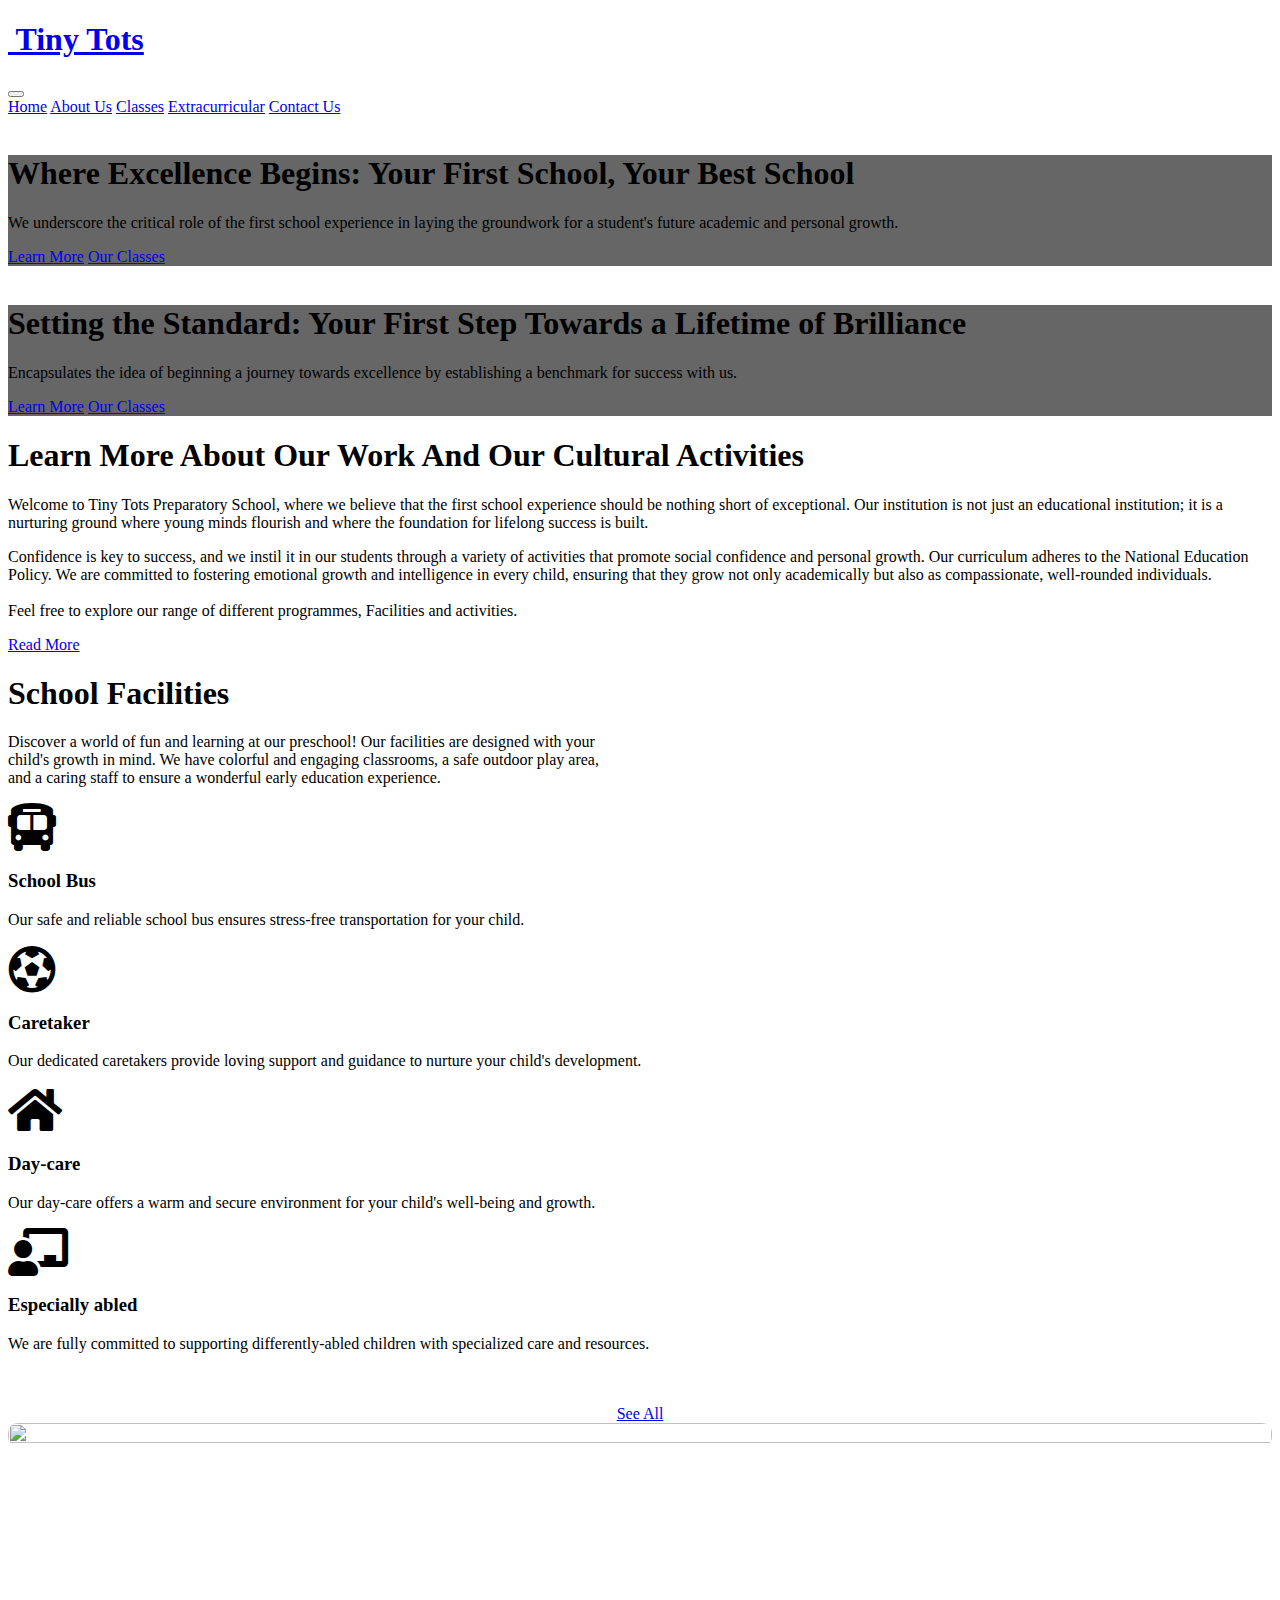
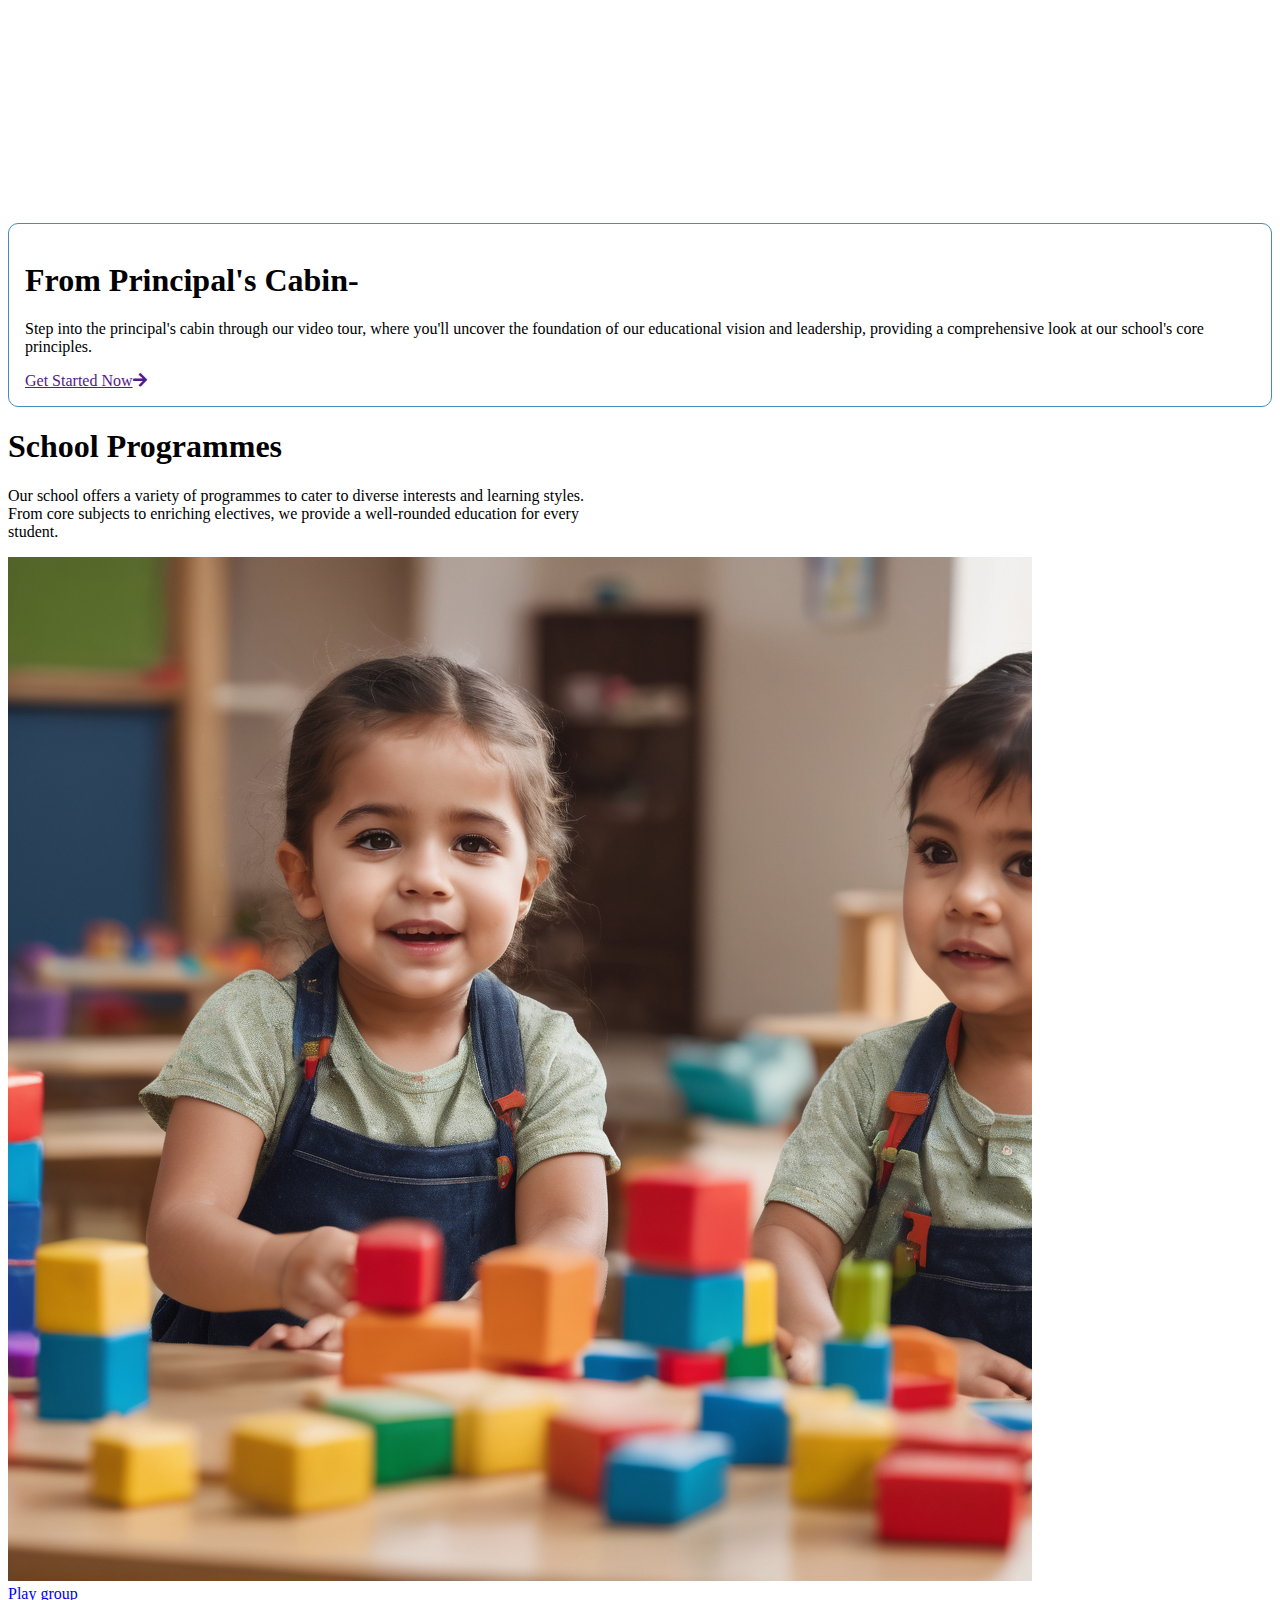
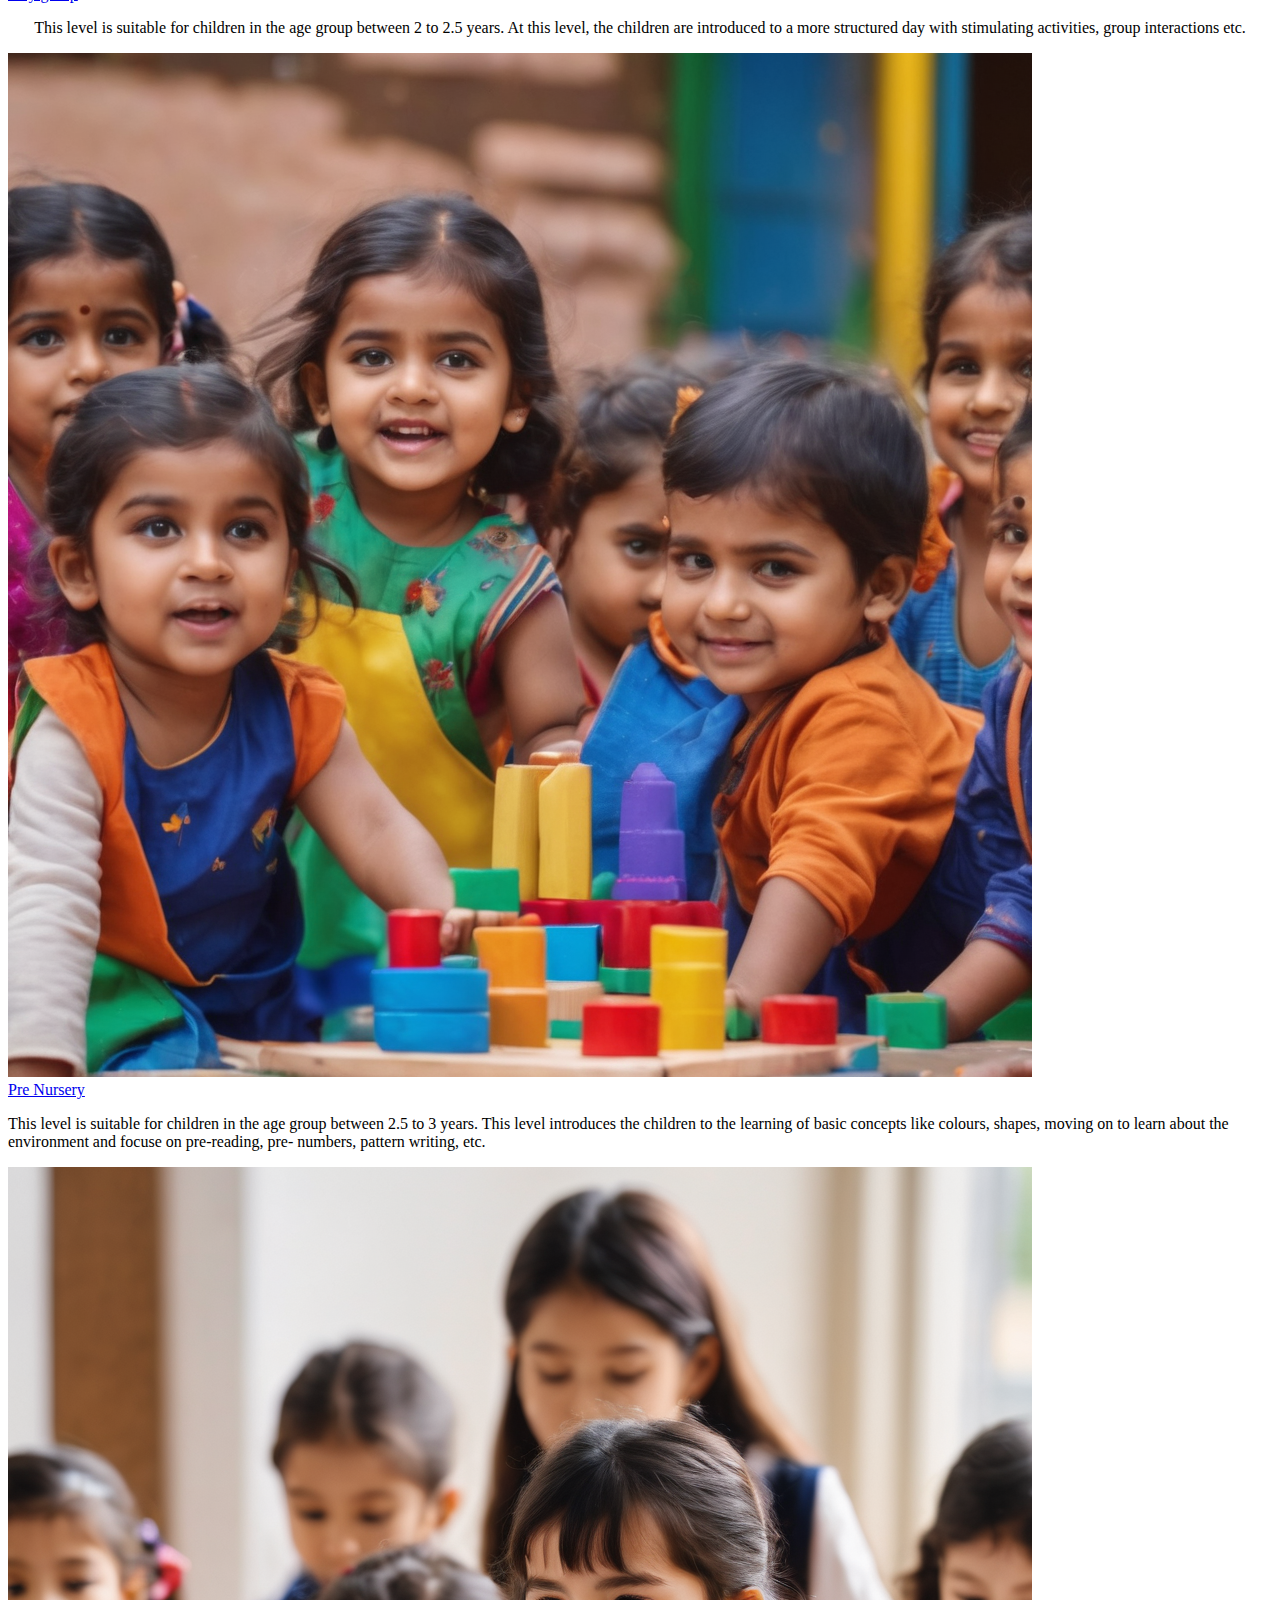
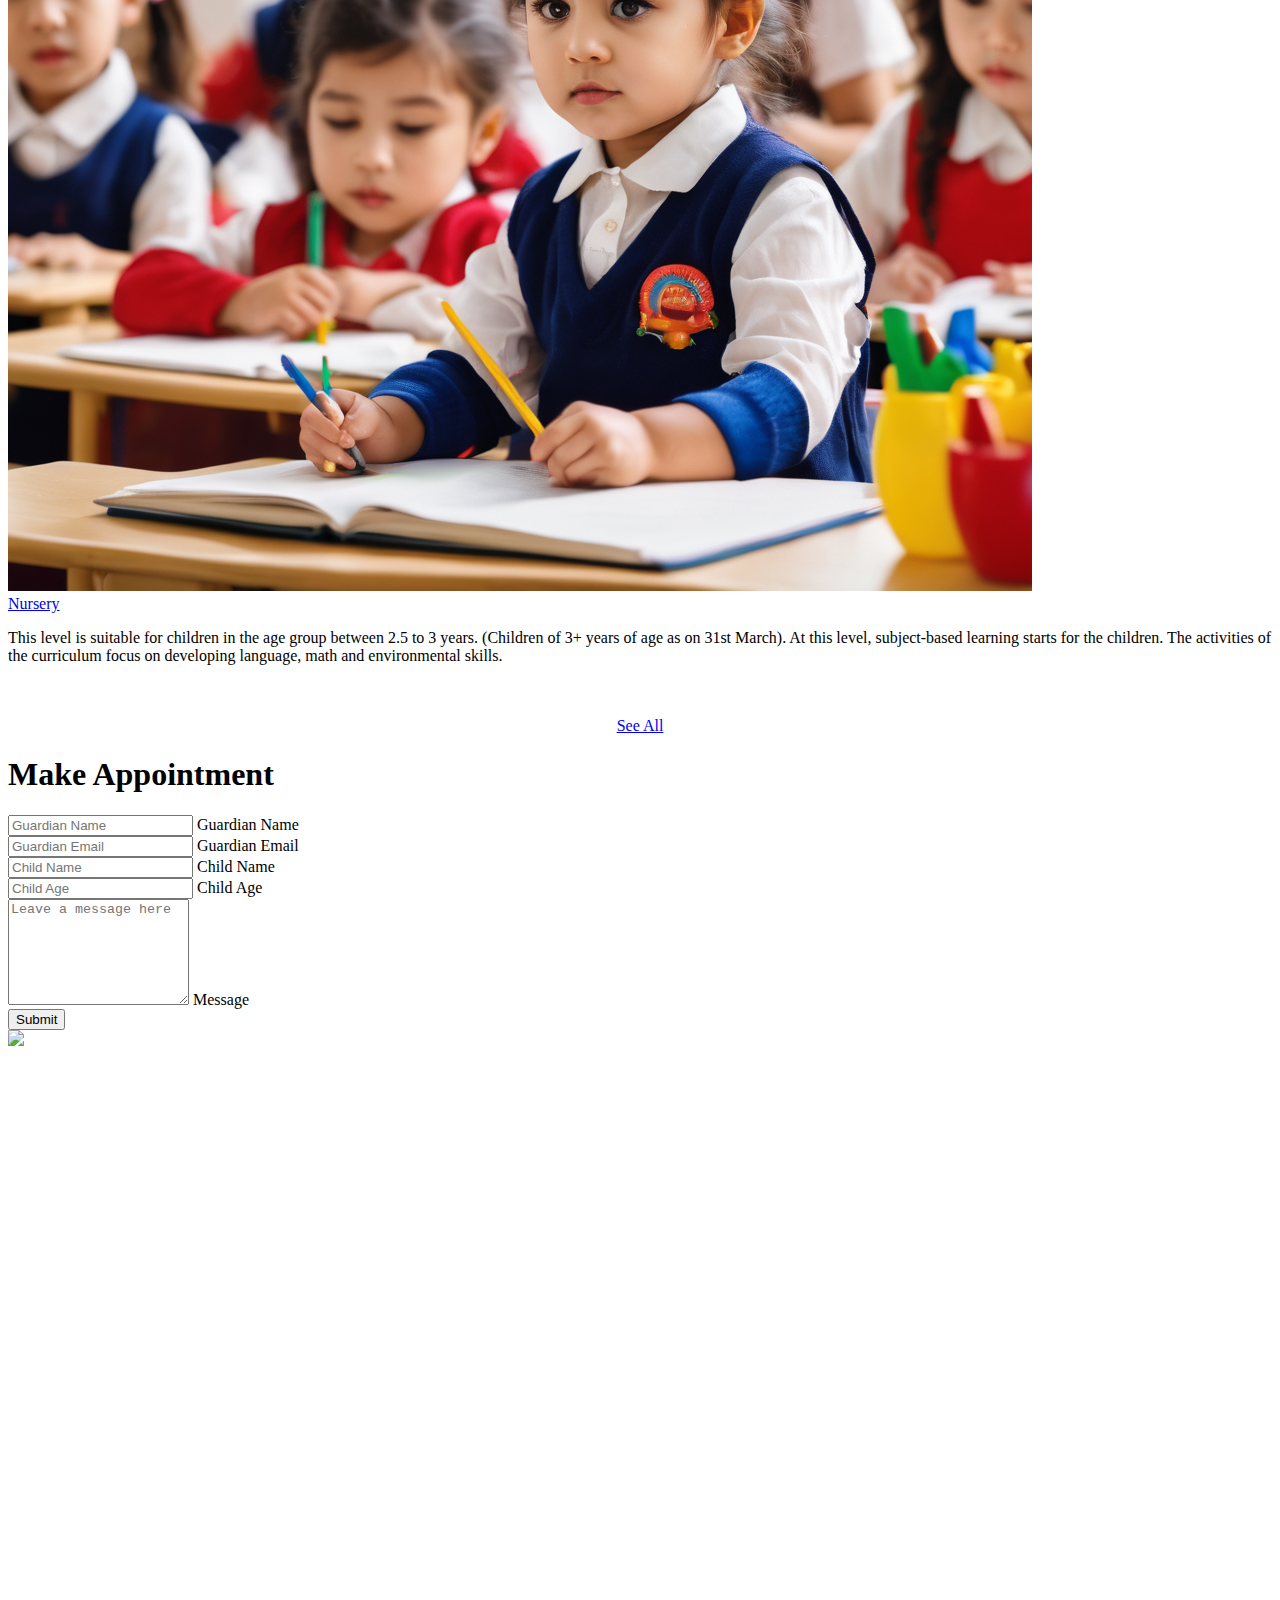
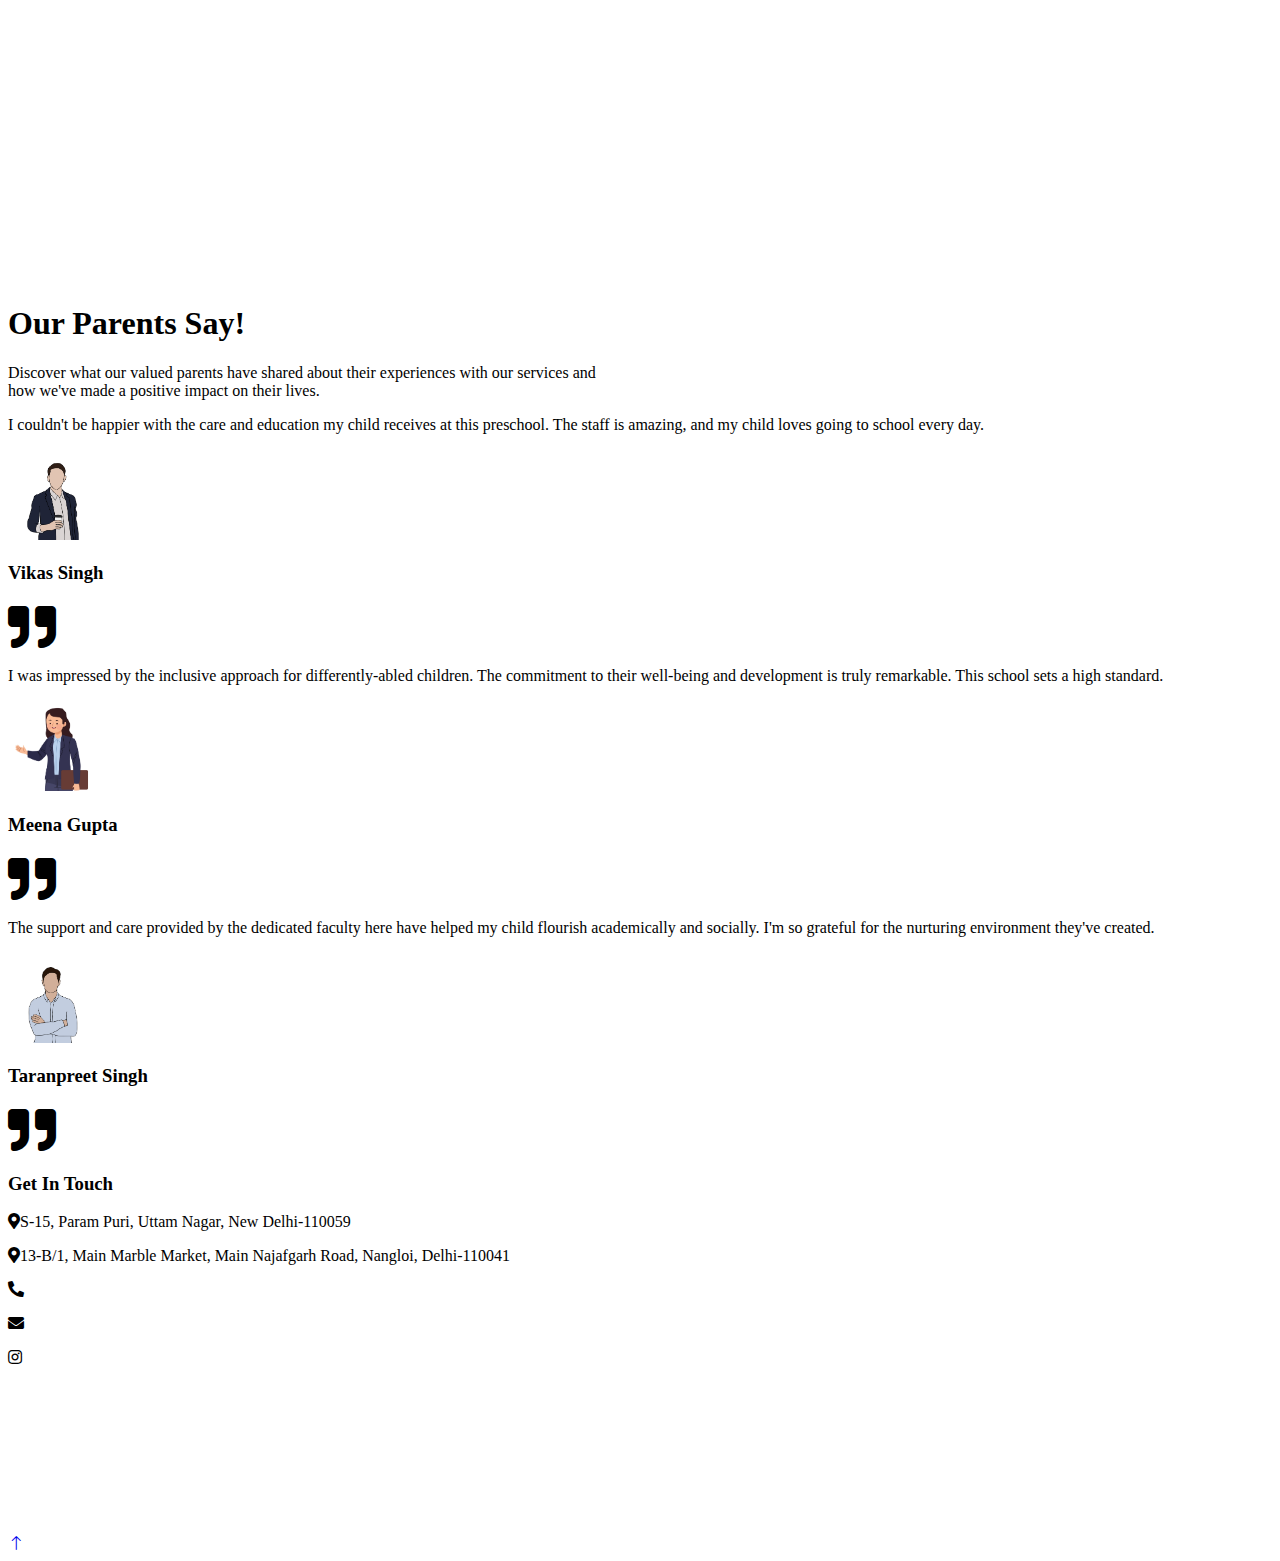
==== commit 22a8c8ed: "Update index.html" ====
--- a/index.html
+++ b/index.html
@@ -4,8 +4,23 @@
     <meta charset="utf-8" />
     <title>Tiny Tots</title>
     <meta content="width=device-width, initial-scale=1.0" name="viewport" />
-    <meta content="" name="keywords" />
-    <meta content="" name="description" />
+   <link rel="canonical" href="https://www.mytinytots.in/">
+
+    <meta content="width=device-width, initial-scale=1.0" name="viewport" />
+    <meta content="my tiny tots" name="keywords" />
+    <meta content="tiny tots" name="keywords" />
+    <meta content="tiny tots prep school" name="keywords" />
+    <meta content="tiny tots uttam nagar" name="keywords" />
+    <meta content="prep school uttam nagar" name="keywords" />
+    <meta content="school near me" name="keywords" />
+    <meta content="parents counseling" name="keywords" />
+    <meta content="best prep school near me" name="keywords" />
+    <meta content="best kids school in uttam nagar" name="keywords" />
+    <meta content="tiny tots timing" name="keywords" />
+    <meta content="primary school near me" name="keywords" />
+
+    <meta content="Welcome to Tiny Tots Preparatory School in Uttam Nagar providing different programmes, Facilities and activities to kids of age group 2 - 4 years. Programmes for kids include Play group, Nursery and Pre-Nursery. Our curriculum follows the National Education Policy. We are committed to all-rounded growth and intelligence in every child with facilities like school transport, daycare and special caretaker." name="description" />
+
 
     <!-- Favicon -->
     <link href="img/logo.png" rel="icon" />
@@ -383,7 +398,7 @@
                     allow="accelerometer; autoplay; clipboard-write; encrypted-media; gyroscope; picture-in-picture; web-share"
                     allowfullscreen
                   ></iframe> -->
-                  <img src="./img/principal1.jpg" alt="" style="height: 100%; width: 100%; border-radius: 10px;">
+                  <img src="./img/princi.jpg" alt="" style="height: 100%; width: 100%; border-radius: 10px; object-fit: cover;">
                 </div>
               </div>
               <div class="col-lg-6 wow fadeIn" data-wow-delay="0.1s">
@@ -837,145 +852,106 @@
 
       <!-- Footer Start -->
       <div
-        class="container-fluid bg-dark text-white-50 footer pt-5 mt-5 wow fadeIn"
-        data-wow-delay="0.1s"
-      >
-        <div class="container py-5">
-          <div class="row g-5" style="justify-content: center">
-            <div class="col-lg-3 col-md-6">
-              <h3 class="text-white mb-4">Get In Touch</h3>
-              <p class="mb-2">
-                <i class="fa fa-map-marker-alt me-3"></i>S-15, Param Puri, Uttam
-                Nagar, New Delhi-110059
-              </p>
-              <p class="mb-2">
-                <i class="fa fa-phone-alt me-3"></i
-                ><a href="tel:+918700702981" style="color: #ffffff80"
-                  >+91 87007 02981</a
-                >
-              </p>
-              <p class="mb-2">
-                <i class="fa fa-envelope me-3"></i
-                ><a
-                  href="mailto:tinytotspreschool00@gmail.com"
-                  style="color: #ffffff80"
-                  >tinytotspreschool00@gmail.com</a
-                >
-              </p>
-              <p class="mb-2">
-                <i class="fab fa-instagram me-3"></i
-                ><a
-                  href="https://www.instagram.com/tinytotsprepschool"
-                  style="color: #ffffff80"
-                  >tinytotsprepschool</a
-                >
-              </p>
-              <!-- <div class="d-flex pt-2">
-                <a class="btn btn-outline-light btn-social" href=""
-                  ><i class="fab fa-twitter"></i
-                ></a>
-                <a class="btn btn-outline-light btn-social" href=""
-                  ><i class="fab fa-facebook-f"></i
-                ></a>
-                <a class="btn btn-outline-light btn-social" href=""
-                  ><i class="fab fa-youtube"></i
-                ></a>
-                <a class="btn btn-outline-light btn-social" href=""
-                  ><i class="fab fa-linkedin-in"></i
-                ></a>
-              </div> -->
-            </div>
-            <!-- <div class="col-lg-3 col-md-6">
-              <h3 class="text-white mb-4">Quick Links</h3>
-              <a class="btn btn-link text-white-50" href="index.html">Home</a>
-              <a class="btn btn-link text-white-50" href="about.html">About Us</a>
-              <a class="btn btn-link text-white-50" href="classes.html">Classes</a>
-              <a class="btn btn-link text-white-50" href="facility.html">Extracurricular</a>
-              <a class="btn btn-link text-white-50" href="contact.html">Contact Us</a>
-              <a class="btn btn-link text-white-50" href="#">Our Services</a>
-              <a class="btn btn-link text-white-50" href="#">Privacy Policy</a>
-              <a class="btn btn-link text-white-50" href="#"
-                >Terms & Condition</a
-              >
+      class="container-fluid bg-dark text-white-50 footer pt-5 mt-5 wow fadeIn"
+      data-wow-delay="0.1s"
+    >
+      <div class="container py-5">
+        <div class="row g-5" style="justify-content: center">
+          <div class="col-lg-3 col-md-6">
+            <h3 class="text-white mb-4">Get In Touch</h3>
+            <p class="mb-2">
+              <i class="fa fa-map-marker-alt me-3"></i>S-15, Param Puri, Uttam Nagar, New Delhi-110059
+            </p>
+            <p class="mb-2">
+             <i class="fa fa-map-marker-alt me-3"></i>13-B/1, Main Marble Market, Main Najafgarh Road, Nangloi, Delhi-110041
+           </p>
+            <p class="mb-2">
+              <i class="fa fa-phone-alt me-3"></i><a href="tel:+918700702981" style="color: #ffffff80;">+91 87007 02981</a>
+            </p>
+            <p class="mb-2">
+              <i class="fa fa-envelope me-3"></i><a href="mailto:tinytotspreschool00@gmail.com" style="color: #ffffff80;">tinytotspreschool00@gmail.com</a>
+            </p>
+            <p class="mb-2">
+              <i class="fab fa-instagram me-3"></i><a href="https://www.instagram.com/tinytotsprepschool" style="color: #ffffff80;">tinytotsprepschool</a>
+            </p>
+            <!-- <div class="d-flex pt-2">
+              <a class="btn btn-outline-light btn-social" href=""
+                ><i class="fab fa-twitter"></i
+              ></a>
+              <a class="btn btn-outline-light btn-social" href=""
+                ><i class="fab fa-facebook-f"></i
+              ></a>
+              <a class="btn btn-outline-light btn-social" href=""
+                ><i class="fab fa-youtube"></i
+              ></a>
+              <a class="btn btn-outline-light btn-social" href=""
+                ><i class="fab fa-linkedin-in"></i
+              ></a>
             </div> -->
-            <div class="col-lg-3 col-md-6">
-              <h3 class="text-white mb-4">
-                <a href="./festivals.html" style="color: #fff">Photo Gallery</a>
-              </h3>
-              <div class="row g-2 pt-2">
-                <div class="col-4">
-                  <a href="./festivals.html">
-                    <img
-                      class="img-fluid rounded bg-light p-1"
-                      src="img/bday1.png"
-                      alt=""
-                    />
-                  </a>
-                </div>
-                <div class="col-4">
-                  <a href="./festivals.html">
-                    <img
-                      class="img-fluid rounded bg-light p-1"
-                      src="img/dussehra3.png"
-                      alt=""
-                    />
-                  </a>
-                </div>
-                <div class="col-4">
-                  <a href="./festivals.html">
-                    <img
-                      class="img-fluid rounded bg-light p-1"
-                      src="img/halloween2.png"
-                      alt=""
-                    />
-                  </a>
-                </div>
-                <div class="col-4">
-                  <a href="./festivals.html">
-                    <img
-                      class="img-fluid rounded bg-light p-1"
-                      src="img/navratri3.png"
-                      alt=""
-                    />
-                  </a>
-                </div>
-                <div class="col-4">
-                  <a href="./festivals.html">
-                    <img
-                      class="img-fluid rounded bg-light p-1"
-                      src="img/xmas4.png"
-                      alt=""
-                    />
-                  </a>
-                </div>
-                <div class="col-4">
-                  <a href="./festivals.html">
-                    <img
-                      class="img-fluid rounded bg-light p-1"
-                      src="img/gandhi1.png"
-                      alt=""
-                    />
-                  </a>
-                </div>
-              </div>
-            </div>
-          </div>
-          <br />
-          <br />
-          <p
-            class="text-white text-center"
-            style="font-size: 20px; font-weight: 300; margin-bottom: 0"
-          >
-            Developed with <span style="color: #428ebd">&hearts;</span> by
-            <a
-              href="http://elevatevyapar.com/"
-              target="_blank"
-              style="color: white; text-decoration: underline"
-              >Elevate Vyapar</a
+          </div>
+          <!-- <div class="col-lg-3 col-md-6">
+            <h3 class="text-white mb-4">Quick Links</h3>
+            <a class="btn btn-link text-white-50" href="index.html">Home</a>
+            <a class="btn btn-link text-white-50" href="about.html">About Us</a>
+            <a class="btn btn-link text-white-50" href="classes.html">Classes</a>
+            <a class="btn btn-link text-white-50" href="facility.html">Extracurricular</a>
+            <a class="btn btn-link text-white-50" href="contact.html">Contact Us</a>
+            <a class="btn btn-link text-white-50" href="#">Our Services</a>
+            <a class="btn btn-link text-white-50" href="#">Privacy Policy</a>
+            <a class="btn btn-link text-white-50" href="#"
+              >Terms & Condition</a
             >
-          </p>
+          </div> -->
+          <div class="col-lg-3 col-md-6">
+            <h3 class="text-white mb-4"><a href="./festivals.html" style="color: #fff;">Photo Gallery</a></h3>
+            <div class="row g-2 pt-2">
+              <div class="col-4">
+                <img
+                  class="img-fluid rounded bg-light p-1"
+                  src="img/bday1.png"
+                  alt=""
+                />
+              </div>
+              <div class="col-4">
+                <img
+                  class="img-fluid rounded bg-light p-1"
+                  src="img/dussehra3.png"
+                  alt=""
+                />
+              </div>
+              <div class="col-4">
+                <img
+                  class="img-fluid rounded bg-light p-1"
+                  src="img/halloween2.png"
+                  alt=""
+                />
+              </div>
+              <div class="col-4">
+                <img
+                  class="img-fluid rounded bg-light p-1"
+                  src="img/navratri3.png"
+                  alt=""
+                />
+              </div>
+              <div class="col-4">
+                <img
+                  class="img-fluid rounded bg-light p-1"
+                  src="img/xmas4.png"
+                  alt=""
+                />
+              </div>
+              <div class="col-4">
+                <img
+                  class="img-fluid rounded bg-light p-1"
+                  src="img/gandhi1.png"
+                  alt=""
+                />
+              </div>
+            </div>
+          </div>
         </div>
       </div>
+    </div>
       <!-- Footer End -->
 
       <!-- Back to Top -->
